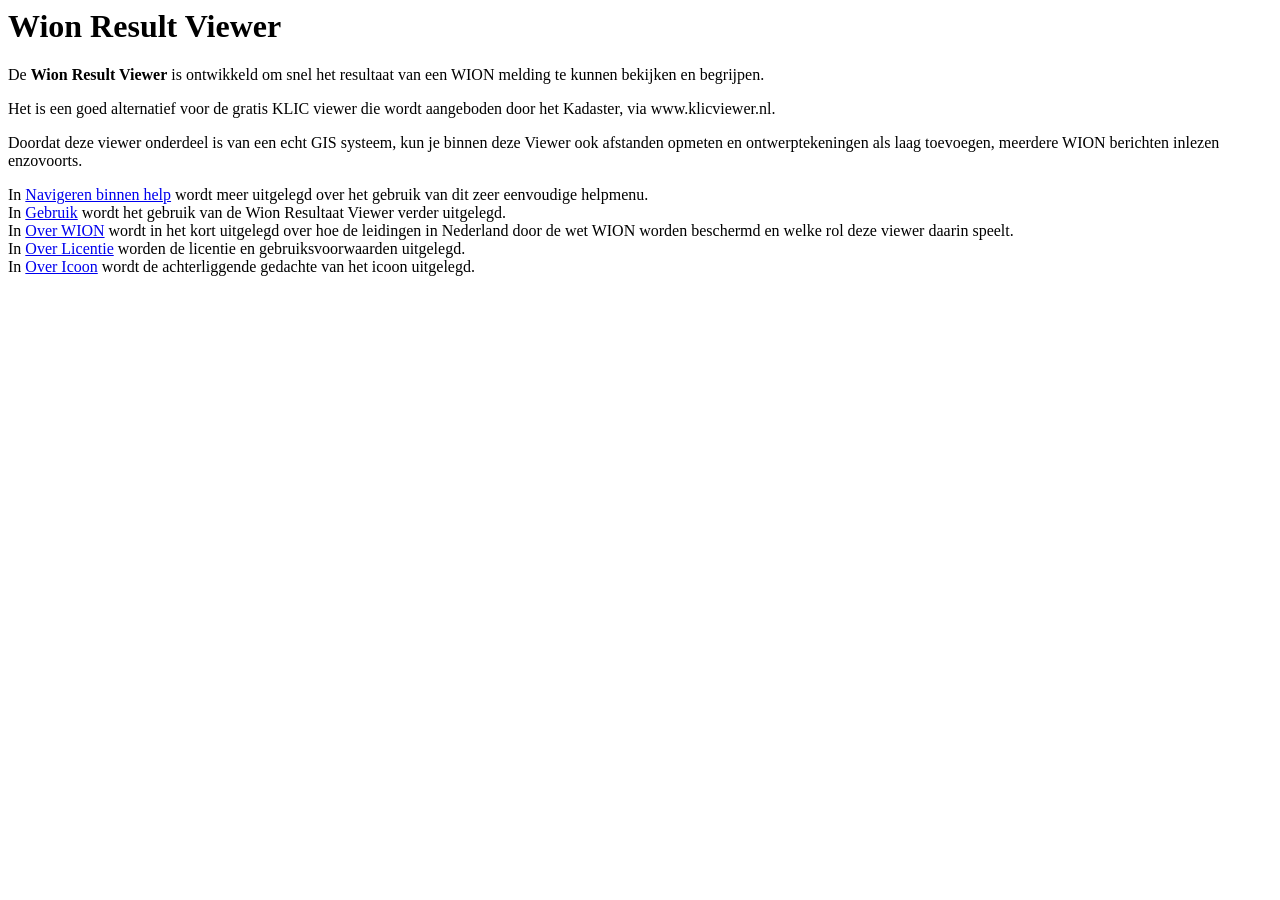
==== index.html @ f13396da "start to move to new help structure" ====
<html>
<head>
<title>Wion Result Viewer</title>
</head>
<body>
<H1>Wion Result Viewer</H1>
<p>De <b>Wion Result Viewer</b> is ontwikkeld om snel het resultaat
van een WION melding te kunnen bekijken en begrijpen.</p>

<p>Het is een goed alternatief voor de gratis KLIC viewer die wordt
aangeboden door het Kadaster, via www.klicviewer.nl.</p>

<p>Doordat deze viewer onderdeel is van een echt GIS systeem, kun je
binnen deze Viewer ook afstanden opmeten en ontwerptekeningen als laag
toevoegen, meerdere WION berichten inlezen enzovoorts.</p>

<p>In <a href="help.html">Navigeren binnen help</a> wordt meer uitgelegd over
het gebruik van dit zeer eenvoudige helpmenu.<BR>
In <a href="using.html">Gebruik</a> wordt het gebruik van de Wion Resultaat
Viewer verder uitgelegd.<BR>
In <a href="aboutWion.html">Over WION</a>
wordt in het kort uitgelegd over hoe de leidingen in Nederland door
de wet WION worden beschermd en welke rol deze viewer daarin speelt.<BR>
In <a href="aboutLicense.html">Over Licentie</a> worden de licentie en
gebruiksvoorwaarden uitgelegd.<br>
In <a href="aboutIcon.html">Over Icoon</a> wordt de achterliggende gedachte
van het icoon uitgelegd.</p>
</body>
</html>
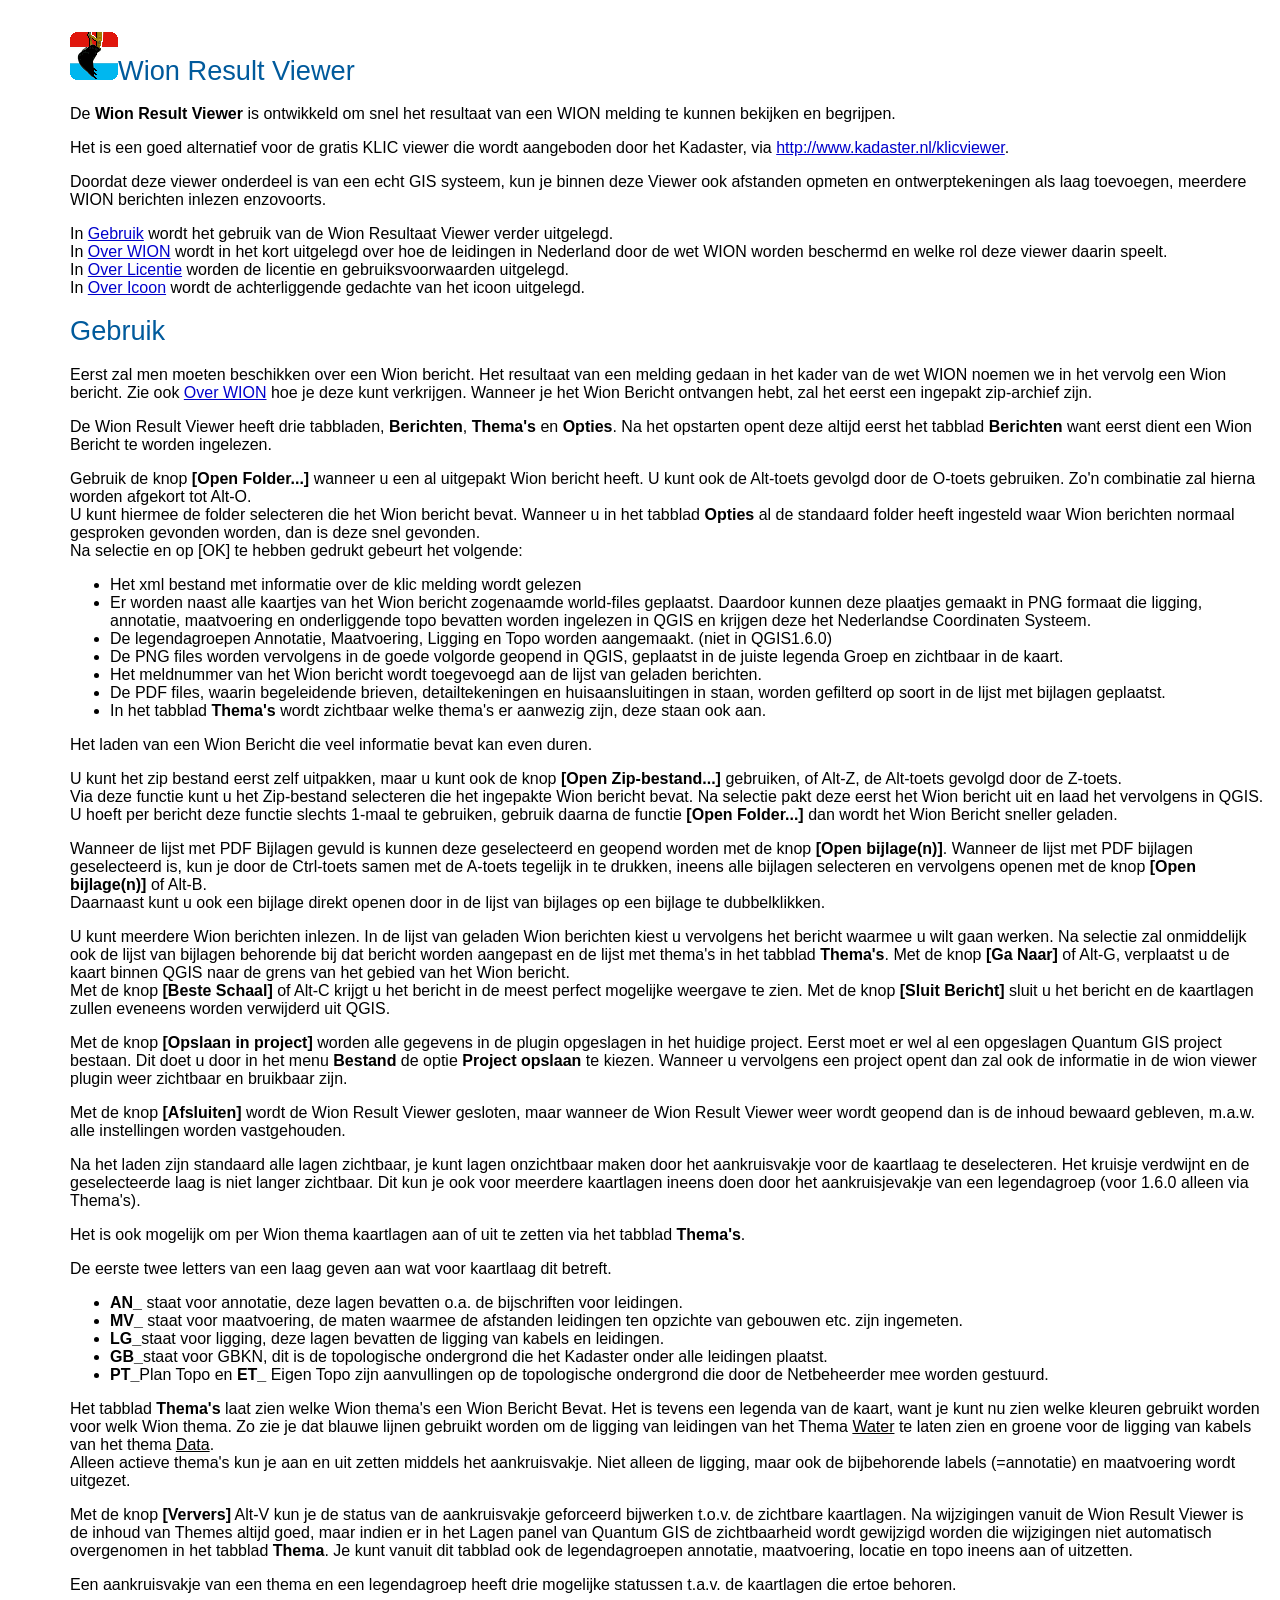
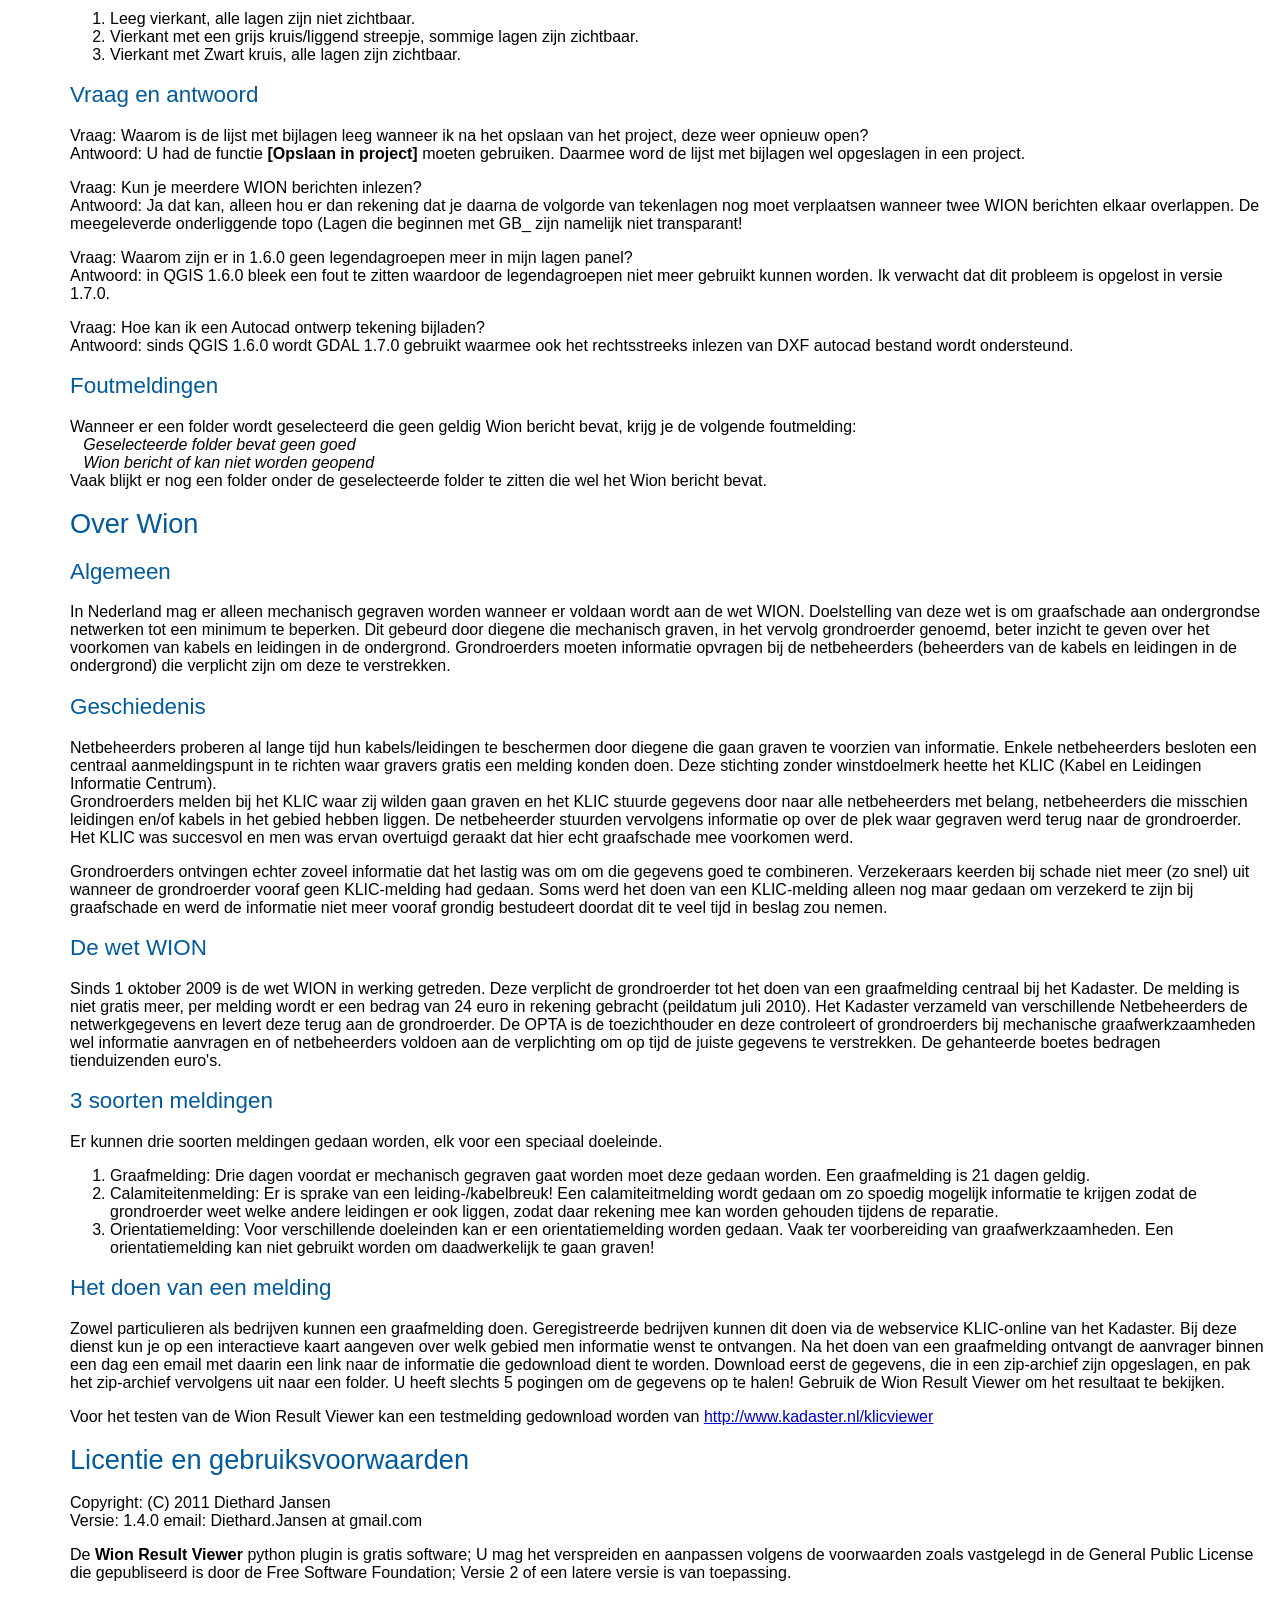
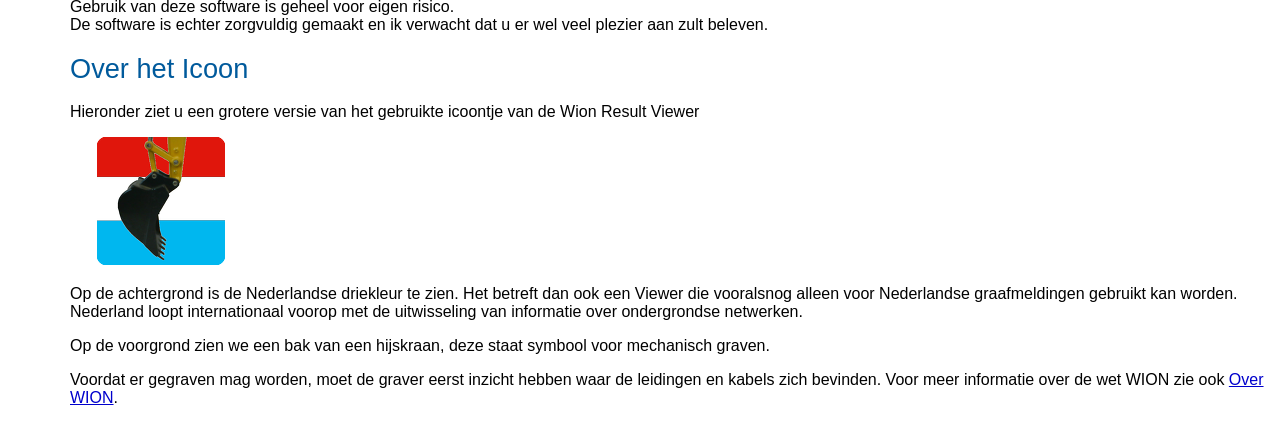
==== commit c11f8883: "finished help to new structure" ====
--- a/index.html
+++ b/index.html
@@ -1,29 +1,294 @@
 <html>
 <head>
 <title>Wion Result Viewer</title>
+<LINK HREF="style.css" REL="stylesheet" TYPE="text/css"
 </head>
 <body>
-<H1>Wion Result Viewer</H1>
+<H1><img src="images/b4udig48.png">Wion Result Viewer</H1>
 <p>De <b>Wion Result Viewer</b> is ontwikkeld om snel het resultaat
 van een WION melding te kunnen bekijken en begrijpen.</p>
 
 <p>Het is een goed alternatief voor de gratis KLIC viewer die wordt
-aangeboden door het Kadaster, via www.klicviewer.nl.</p>
+aangeboden door het Kadaster, via 
+<a href="http://www.kadaster.nl/klicviewer">http://www.kadaster.nl/klicviewer</a>.</p>
 
 <p>Doordat deze viewer onderdeel is van een echt GIS systeem, kun je
 binnen deze Viewer ook afstanden opmeten en ontwerptekeningen als laag
 toevoegen, meerdere WION berichten inlezen enzovoorts.</p>
 
-<p>In <a href="help.html">Navigeren binnen help</a> wordt meer uitgelegd over
-het gebruik van dit zeer eenvoudige helpmenu.<BR>
-In <a href="using.html">Gebruik</a> wordt het gebruik van de Wion Resultaat
+In <a href="#using">Gebruik</a> wordt het gebruik van de Wion Resultaat
 Viewer verder uitgelegd.<BR>
-In <a href="aboutWion.html">Over WION</a>
+In <a href="#aboutWion">Over WION</a>
 wordt in het kort uitgelegd over hoe de leidingen in Nederland door
 de wet WION worden beschermd en welke rol deze viewer daarin speelt.<BR>
-In <a href="aboutLicense.html">Over Licentie</a> worden de licentie en
+In <a href="#aboutLicense">Over Licentie</a> worden de licentie en
 gebruiksvoorwaarden uitgelegd.<br>
-In <a href="aboutIcon.html">Over Icoon</a> wordt de achterliggende gedachte
+In <a href="#aboutIcon.html">Over Icoon</a> wordt de achterliggende gedachte
 van het icoon uitgelegd.</p>
+
+<a name="using">
+<H1>Gebruik</H1>
+</a>
+<p>Eerst zal men moeten beschikken over een Wion bericht. Het resultaat van
+een melding gedaan in het kader van de wet WION noemen we in het vervolg een
+Wion bericht.
+Zie ook <a href="#aboutWion">Over WION</a> hoe je deze kunt verkrijgen.
+Wanneer je het Wion Bericht ontvangen hebt, zal het eerst een
+ingepakt zip-archief zijn.</p>
+
+<p>De Wion Result Viewer heeft drie tabbladen, <B>Berichten</B>, 
+<B>Thema's</B> en <B>Opties</B>. 
+Na het opstarten opent deze altijd eerst het tabblad <B>Berichten</B> 
+want eerst dient een Wion Bericht te worden ingelezen.</p>
+
+<p>Gebruik de knop <B>[Open Folder...]</B> wanneer u een al uitgepakt
+Wion bericht heeft. U kunt ook de Alt-toets gevolgd door de O-toets 
+gebruiken. Zo'n combinatie zal hierna worden afgekort tot Alt-O.<BR> 
+U kunt hiermee de folder selecteren die het Wion bericht bevat. 
+Wanneer u in het tabblad <B>Opties</B> al de standaard folder heeft 
+ingesteld waar Wion berichten normaal gesproken gevonden worden, dan 
+is deze snel gevonden.<BR>  
+Na selectie en op [OK] te hebben gedrukt gebeurt het volgende:
+<ul>
+<li>Het xml bestand met informatie over de klic melding wordt gelezen</li>
+<li>Er worden naast alle kaartjes van het Wion bericht zogenaamde world-files
+geplaatst. Daardoor kunnen deze plaatjes gemaakt in PNG formaat die ligging,
+annotatie, maatvoering en onderliggende topo bevatten worden ingelezen in QGIS
+en krijgen deze het Nederlandse Coordinaten Systeem.</li>
+<li>De legendagroepen Annotatie, Maatvoering, Ligging en Topo worden aangemaakt.
+(niet in QGIS1.6.0)</li>
+<li>De PNG files worden vervolgens in de goede volgorde geopend in QGIS, 
+geplaatst in de juiste legenda Groep en zichtbaar in de kaart.</li>
+<li>Het meldnummer van het Wion bericht wordt toegevoegd aan de lijst van
+geladen berichten.</li>
+<li>De PDF files, waarin begeleidende brieven, detailtekeningen en
+huisaansluitingen in staan, worden gefilterd op soort in de lijst met bijlagen
+geplaatst.</li> 
+<li>In het tabblad <B>Thema's</B> wordt zichtbaar welke thema's er aanwezig
+zijn, deze staan ook aan.
+</ul>
+Het laden van een Wion Bericht die veel informatie bevat kan even duren.
+</p>
+ 
+<p>U kunt het zip bestand eerst zelf uitpakken, maar u kunt ook de knop
+<B>[Open Zip-bestand...]</B> gebruiken, of Alt-Z, de Alt-toets gevolgd door de
+Z-toets.<BR>
+Via deze functie kunt u het Zip-bestand selecteren die het ingepakte
+Wion bericht bevat. Na selectie pakt deze eerst het Wion bericht uit en
+laad het vervolgens in QGIS.
+U hoeft per bericht deze functie slechts 1-maal te gebruiken, gebruik daarna
+de functie <B>[Open Folder...]</B> dan wordt het Wion Bericht sneller geladen.
+</p> 
+<p>Wanneer de lijst met PDF Bijlagen gevuld is kunnen deze geselecteerd en
+geopend worden met de knop <B>[Open bijlage(n)]</B>. Wanneer de lijst met
+PDF bijlagen geselecteerd is, kun je door de Ctrl-toets samen met de A-toets
+tegelijk in te drukken, ineens alle bijlagen selecteren en vervolgens openen
+met de knop <B>[Open bijlage(n)]</B> of Alt-B.<BR>
+Daarnaast kunt u ook een bijlage direkt openen door in 
+de lijst van bijlages op een bijlage te dubbelklikken.
+</p>
+<p>U kunt meerdere Wion berichten inlezen. In de lijst van geladen Wion 
+berichten kiest u vervolgens het bericht waarmee u wilt gaan werken. Na 
+selectie zal onmiddelijk ook de lijst van bijlagen behorende bij dat bericht 
+worden aangepast en de lijst met thema's in het tabblad <B>Thema's</B>.
+Met de knop <B>[Ga Naar]</B> of Alt-G, verplaatst u
+de kaart binnen QGIS naar de grens van het gebied van het Wion bericht.<BR>
+Met de knop <B>[Beste Schaal]</B> of Alt-C krijgt u het bericht in de meest 
+perfect mogelijke weergave te zien.
+Met de knop <B>[Sluit Bericht]</B> sluit u het bericht en de kaartlagen 
+zullen eveneens worden verwijderd uit QGIS.</p>
+<p>Met de knop <B>[Opslaan in project]</B> worden alle gegevens in de plugin
+opgeslagen in het huidige project. Eerst moet er wel al een opgeslagen Quantum
+GIS project bestaan. Dit doet u door in het menu <B>Bestand</B> de optie
+<B>Project opslaan</B> te kiezen. Wanneer u vervolgens een project opent dan
+zal ook de informatie in de wion viewer plugin weer zichtbaar en bruikbaar zijn.
+</p>
+
+<p>Met de knop <B>[Afsluiten]</B> wordt de Wion Result Viewer gesloten, 
+maar wanneer de Wion Result Viewer weer wordt geopend dan is de inhoud 
+bewaard gebleven, m.a.w. alle instellingen worden vastgehouden.</p>
+
+<p>Na het laden zijn standaard alle lagen zichtbaar, je kunt lagen onzichtbaar 
+maken door het aankruisvakje voor de kaartlaag te deselecteren. Het kruisje 
+verdwijnt en de geselecteerde laag is niet langer zichtbaar.  
+Dit kun je ook voor meerdere kaartlagen ineens doen door het aankruisjevakje 
+van een legendagroep (voor 1.6.0 alleen via Thema's).</p>
+<p>Het is ook mogelijk om per Wion thema kaartlagen aan of uit te zetten via het 
+tabblad <B>Thema's</B>.</p>
+ 
+<p>De eerste twee letters van een laag geven aan wat voor kaartlaag dit betreft.
+<ul>
+<li><B>AN_</B> staat voor annotatie, deze lagen bevatten o.a. de bijschriften 
+voor leidingen.</li>
+<li><B>MV_</B> staat voor maatvoering, de maten waarmee de afstanden leidingen 
+ten opzichte van gebouwen etc. zijn ingemeten.</li>
+<li><B>LG_</B>staat voor ligging, deze lagen bevatten de ligging van kabels 
+en leidingen.</li>
+<li><B>GB_</B>staat voor GBKN, dit is de topologische ondergrond die het 
+Kadaster onder alle leidingen plaatst.</li>
+<li><B>PT_</B>Plan Topo en <B>ET_</B> Eigen Topo zijn aanvullingen op de 
+topologische ondergrond die door de Netbeheerder mee worden gestuurd.</li> 
+</ul>
+</p>
+
+<P>Het tabblad <B>Thema's</B> laat zien welke Wion thema's een Wion Bericht  
+Bevat. 
+Het is tevens een legenda van de kaart, want je kunt nu zien welke kleuren gebruikt 
+worden voor welk Wion thema. 
+Zo zie je dat blauwe lijnen gebruikt worden om de ligging van leidingen van het 
+Thema <u>Water</u> te laten zien en groene voor de ligging van kabels van 
+het thema <u>Data</u>.<BR> 
+Alleen actieve thema's kun je aan en uit zetten middels het aankruisvakje. Niet  
+alleen de ligging, maar ook de bijbehorende labels (=annotatie) en maatvoering 
+wordt uitgezet.</p>
+<p>Met de knop <B>[Ververs]</B> Alt-V kun je de status van de aankruisvakje 
+geforceerd bijwerken t.o.v. de zichtbare kaartlagen. Na wijzigingen vanuit de 
+Wion Result Viewer is de inhoud van Themes altijd goed, maar indien er in het 
+Lagen panel van Quantum GIS de zichtbaarheid wordt gewijzigd worden die 
+wijzigingen niet automatisch overgenomen in het tabblad <B>Thema</B>. 
+Je kunt vanuit dit tabblad ook de legendagroepen annotatie, maatvoering, locatie
+en topo ineens aan of uitzetten.
+<P>Een aankruisvakje van een thema en een legendagroep heeft drie 
+mogelijke statussen t.a.v. de kaartlagen die ertoe behoren.
+<ol>
+<li>Leeg vierkant, alle lagen zijn niet zichtbaar.</li>
+<li>Vierkant met een grijs kruis/liggend streepje, sommige lagen zijn zichtbaar.</li>
+<li>Vierkant met Zwart kruis, alle lagen zijn zichtbaar.</li>
+</ol></p>
+<H2>Vraag en antwoord</H2>
+<P>Vraag: Waarom is de lijst met bijlagen leeg wanneer ik na het opslaan 
+van het project, deze weer opnieuw open?<BR>
+Antwoord: U had de functie <B>[Opslaan in project]</B> moeten gebruiken.
+Daarmee word de lijst met bijlagen wel opgeslagen in een project.</P>
+<P>Vraag: Kun je meerdere WION berichten inlezen?<BR>
+Antwoord: Ja dat kan, alleen hou er dan rekening dat je daarna de volgorde van 
+tekenlagen nog moet verplaatsen wanneer twee WION berichten elkaar overlappen. 
+De meegeleverde onderliggende topo (Lagen die beginnen met GB_ zijn namelijk 
+niet transparant!</P>
+<P>Vraag: Waarom zijn er in 1.6.0 geen legendagroepen meer in mijn lagen panel?<BR>
+Antwoord: in QGIS 1.6.0 bleek een fout te zitten waardoor de legendagroepen niet
+meer gebruikt kunnen worden. Ik verwacht dat dit probleem is opgelost in 
+versie 1.7.0.</P>
+<P>Vraag: Hoe kan ik een Autocad ontwerp tekening bijladen?<BR>
+Antwoord: sinds QGIS 1.6.0 wordt GDAL 1.7.0 gebruikt waarmee ook het rechtsstreeks
+inlezen van DXF autocad bestand wordt ondersteund.
+</P>
+
+<H2>Foutmeldingen</h2>
+<p>Wanneer er een folder wordt geselecteerd die geen geldig Wion bericht bevat,
+krijg je de volgende foutmelding:<BR>
+&nbsp;&nbsp;&nbsp;<i>Geselecteerde folder bevat geen goed<BR>
+&nbsp;&nbsp;&nbsp;Wion bericht of kan niet worden geopend</i><BR>
+Vaak blijkt er nog een folder onder de geselecteerde folder te zitten 
+die wel het Wion bericht bevat. 
+</p>
+
+<a name="aboutWion">
+<H1>Over Wion</H1>
+</a>
+<H2>Algemeen</H2>
+In Nederland mag er alleen mechanisch gegraven worden wanneer er voldaan
+wordt aan de wet WION. Doelstelling van deze wet is om graafschade aan
+ondergrondse netwerken tot een minimum te beperken. Dit gebeurd door diegene
+die mechanisch graven, in het vervolg grondroerder genoemd, beter inzicht te
+geven over het voorkomen van kabels en leidingen in de ondergrond.
+Grondroerders moeten informatie opvragen bij de netbeheerders (beheerders van
+de kabels en leidingen in de ondergrond) die verplicht zijn om deze te
+verstrekken.
+
+<H2>Geschiedenis</H2>
+<p>Netbeheerders proberen al lange tijd hun kabels/leidingen te beschermen
+door diegene die gaan graven te voorzien van informatie. Enkele netbeheerders
+besloten een centraal aanmeldingspunt in te richten waar gravers gratis een
+melding konden doen. Deze stichting zonder winstdoelmerk heette het KLIC (Kabel
+en Leidingen Informatie Centrum).<BR>
+Grondroerders melden bij het KLIC waar zij wilden gaan graven en het KLIC
+stuurde gegevens door naar alle netbeheerders met belang, netbeheerders die
+misschien leidingen en/of kabels in het gebied hebben liggen. De netbeheerder
+stuurden vervolgens informatie op over de plek waar gegraven werd terug naar de
+grondroerder.<BR>
+Het KLIC was succesvol en men was ervan overtuigd geraakt dat hier echt
+graafschade mee voorkomen werd.</p>
+
+<p>Grondroerders ontvingen echter zoveel informatie dat het lastig was om
+om die gegevens goed te combineren. Verzekeraars keerden bij schade niet meer
+(zo snel) uit wanneer de grondroerder vooraf geen KLIC-melding had gedaan.
+Soms werd het doen van een KLIC-melding alleen nog maar gedaan om
+verzekerd te zijn bij graafschade en werd de informatie niet meer vooraf
+grondig bestudeert doordat dit te veel tijd in beslag zou nemen.
+</p>
+
+<H2>De wet WION</H2>
+<p>Sinds 1 oktober 2009 is de wet WION in werking getreden. Deze verplicht de
+grondroerder tot het doen van een graafmelding centraal bij het Kadaster.
+De melding is niet gratis meer, per melding wordt er een bedrag van 24 euro in
+rekening gebracht (peildatum juli 2010).
+Het Kadaster verzameld van verschillende Netbeheerders de netwerkgegevens en
+levert deze terug aan de grondroerder. De OPTA is de toezichthouder en deze
+controleert of grondroerders bij mechanische graafwerkzaamheden wel informatie
+aanvragen en of netbeheerders voldoen aan de verplichting om op tijd de juiste
+gegevens te verstrekken. De gehanteerde boetes bedragen tienduizenden euro's.</p>
+
+<H2>3 soorten meldingen</H2>
+<p>Er kunnen drie soorten meldingen gedaan worden, elk voor een speciaal doeleinde.
+    <ol>
+    <li>Graafmelding: Drie dagen voordat er mechanisch gegraven gaat worden
+    moet deze gedaan worden. Een graafmelding is 21 dagen geldig.</li>
+    <li>Calamiteitenmelding: Er is sprake van een leiding-/kabelbreuk! Een
+    calamiteitmelding wordt gedaan om zo spoedig mogelijk informatie te
+    krijgen zodat de grondroerder weet welke andere leidingen er ook liggen,
+    zodat daar rekening mee kan worden gehouden tijdens de reparatie.</li>
+    <li>Orientatiemelding: Voor verschillende doeleinden kan er een
+    orientatiemelding worden gedaan. Vaak ter voorbereiding van
+    graafwerkzaamheden. Een orientatiemelding kan niet gebruikt worden om
+    daadwerkelijk te gaan graven!</li>
+    </ol>
+</P>
+<H2>Het doen van een melding</H2>
+<p>Zowel particulieren als bedrijven kunnen een graafmelding doen.
+Geregistreerde bedrijven kunnen dit doen via de webservice KLIC-online van het Kadaster. 
+Bij deze dienst kun je op een interactieve kaart aangeven over welk gebied men 
+informatie wenst te ontvangen. Na het doen van een graafmelding ontvangt de aanvrager 
+binnen een dag een email met daarin een link naar de informatie die gedownload 
+dient te worden.
+Download eerst de gegevens, die in een zip-archief zijn opgeslagen, en pak het zip-archief 
+vervolgens uit naar een folder. U heeft slechts 5 pogingen om de gegevens op te halen!
+Gebruik de Wion Result Viewer om het resultaat te bekijken.</p>
+
+<p>Voor het testen van de Wion Result Viewer kan een testmelding gedownload worden van 
+<a href="http://www.kadaster.nl/web/artikel/download/KLIC-proefbestand-Klicviewer-1.htm">http://www.kadaster.nl/klicviewer</a> </p>
+
+<a name="aboutLicense">
+<H1>Licentie en gebruiksvoorwaarden</H1>
+</a>
+Copyright: (C) 2011 Diethard Jansen<BR>
+Versie: 1.4.0
+email: Diethard.Jansen at gmail.com<BR>
+
+<p>De <b>Wion Result Viewer</b> python plugin is gratis software;
+U mag het verspreiden en aanpassen volgens de voorwaarden zoals vastgelegd
+in de General Public License die gepubliseerd is door de Free Software
+Foundation; Versie 2 of een latere versie is van toepassing.</p>
+<p>Gebruik van deze software is geheel voor eigen risico.<BR>
+De software is echter zorgvuldig gemaakt en ik verwacht dat
+u er wel veel plezier aan zult beleven.</p>
+
+<a name="aboutIcon">
+<H1>Over het Icoon</H1>
+</a>
+<p>Hieronder ziet u een grotere versie van het gebruikte icoontje van
+de Wion Result Viewer</p> 
+<p>&nbsp;&nbsp;&nbsp;&nbsp;&nbsp;&nbsp;<img src="images/b4udig128.png"></p>
+<p>Op de achtergrond is de Nederlandse driekleur te zien. Het betreft dan
+ook een Viewer die vooralsnog alleen voor Nederlandse graafmeldingen
+gebruikt kan worden.<br>
+Nederland loopt internationaal voorop met de uitwisseling van informatie
+over ondergrondse netwerken.</p>
+<p>Op de voorgrond zien we een bak van een hijskraan, deze staat symbool voor 
+mechanisch graven.</p>
+<p>Voordat er gegraven mag worden, moet de graver eerst inzicht hebben  
+waar de leidingen en kabels zich bevinden. Voor meer informatie over de wet WION zie ook
+<a href="#aboutWion">Over WION</a>.</p>
+
 </body>
 </html>
--- a/style.css
+++ b/style.css
@@ -0,0 +1,29 @@
+body{
+  padding: 2em 1em 2em 70px;
+  margin: 0;
+  font-family: sans-serif;
+  color: black;
+  background: white;
+}
+
+:link { color: #00C; background: transparent }
+:visited { color: #609; background: transparent }
+a:active { color: #C00; background: transparent }
+
+a:link img, a:visited img { border-style: none } 
+
+
+h1, h2, h3, h4, h5, h6 { text-align: left }
+h1, h2, h3 { color: #005A9C; background: white }
+h1 { font: 170% sans-serif }
+h2 { font: 140% sans-serif }
+h3 { font: 120% sans-serif }
+h4 { font: bold 100% sans-serif }
+h5 { font: italic 100% sans-serif }
+h6 { font: small-caps 100% sans-serif }
+
+pre { margin-left: 2em;
+      border: 1;
+      padding: 4px;
+      background: #ececec; }
+pre, code { font-family: monospace } 
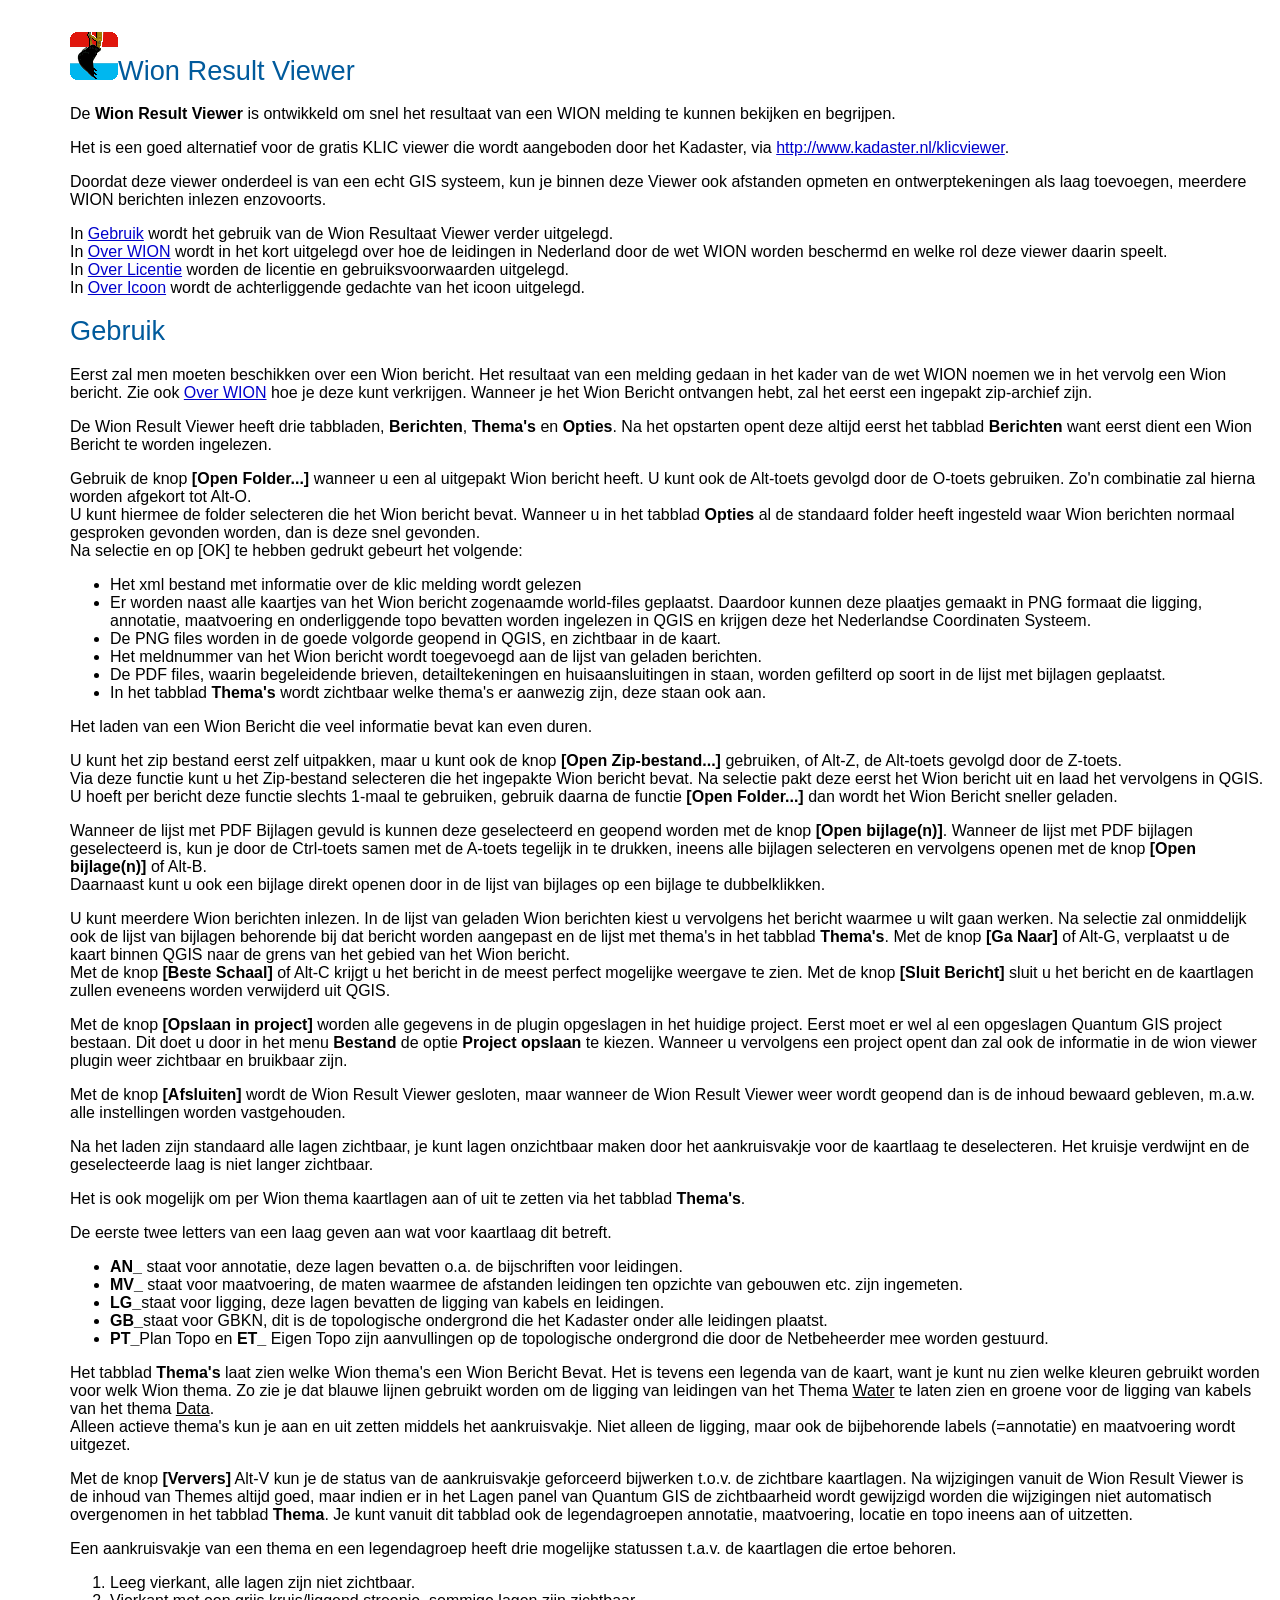
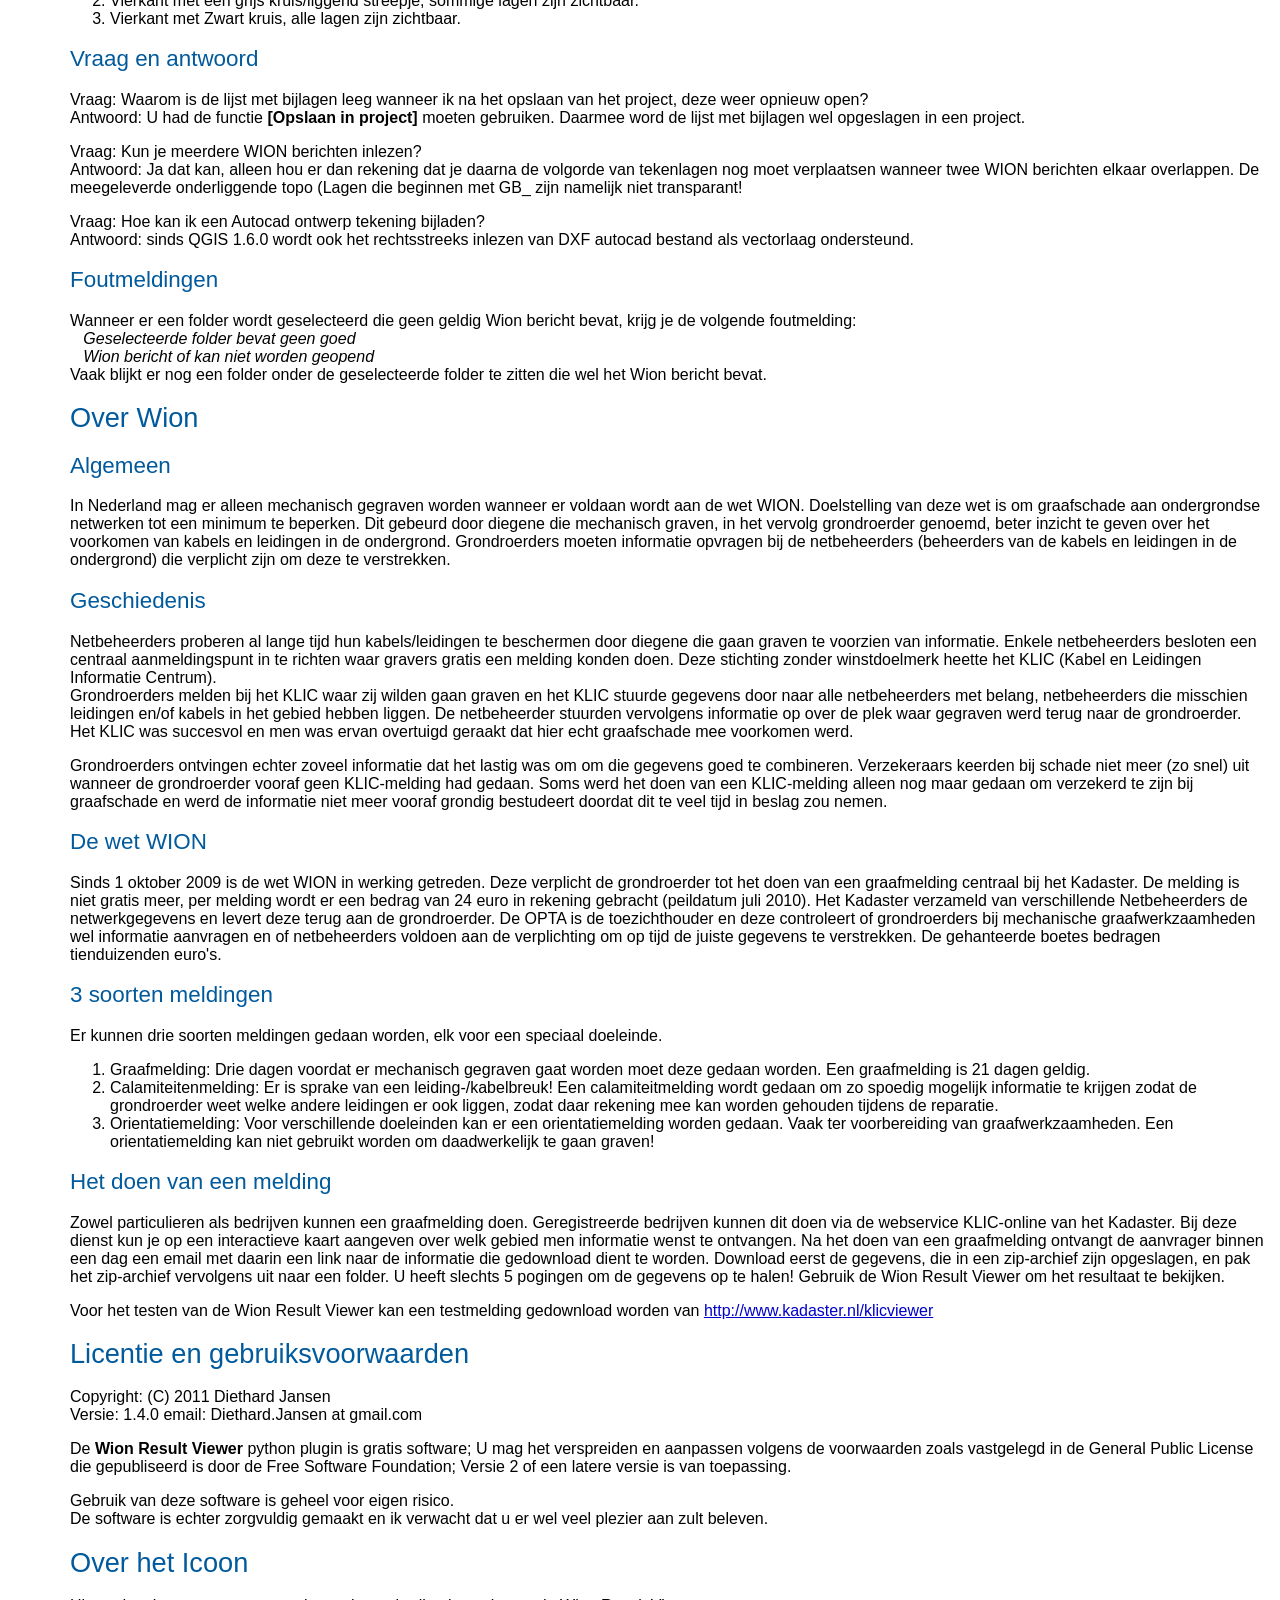
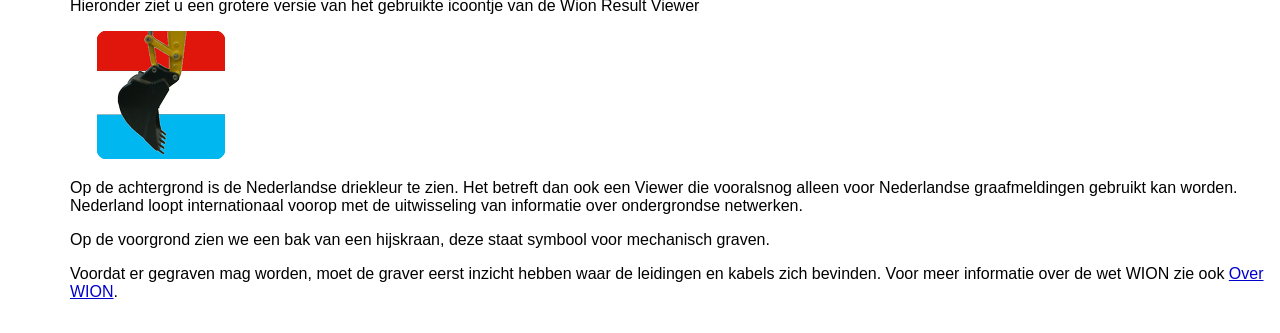
==== commit 30e1f122: "updated help where loaded layer no longer is loaded in legenda groups" ====
--- a/index.html
+++ b/index.html
@@ -55,10 +55,8 @@
 geplaatst. Daardoor kunnen deze plaatjes gemaakt in PNG formaat die ligging,
 annotatie, maatvoering en onderliggende topo bevatten worden ingelezen in QGIS
 en krijgen deze het Nederlandse Coordinaten Systeem.</li>
-<li>De legendagroepen Annotatie, Maatvoering, Ligging en Topo worden aangemaakt.
-(niet in QGIS1.6.0)</li>
-<li>De PNG files worden vervolgens in de goede volgorde geopend in QGIS, 
-geplaatst in de juiste legenda Groep en zichtbaar in de kaart.</li>
+<li>De PNG files worden in de goede volgorde geopend in QGIS, 
+en zichtbaar in de kaart.</li>
 <li>Het meldnummer van het Wion bericht wordt toegevoegd aan de lijst van
 geladen berichten.</li>
 <li>De PDF files, waarin begeleidende brieven, detailtekeningen en
@@ -111,8 +109,7 @@
 <p>Na het laden zijn standaard alle lagen zichtbaar, je kunt lagen onzichtbaar 
 maken door het aankruisvakje voor de kaartlaag te deselecteren. Het kruisje 
 verdwijnt en de geselecteerde laag is niet langer zichtbaar.  
-Dit kun je ook voor meerdere kaartlagen ineens doen door het aankruisjevakje 
-van een legendagroep (voor 1.6.0 alleen via Thema's).</p>
+</p>
 <p>Het is ook mogelijk om per Wion thema kaartlagen aan of uit te zetten via het 
 tabblad <B>Thema's</B>.</p>
  
@@ -165,13 +162,9 @@
 tekenlagen nog moet verplaatsen wanneer twee WION berichten elkaar overlappen. 
 De meegeleverde onderliggende topo (Lagen die beginnen met GB_ zijn namelijk 
 niet transparant!</P>
-<P>Vraag: Waarom zijn er in 1.6.0 geen legendagroepen meer in mijn lagen panel?<BR>
-Antwoord: in QGIS 1.6.0 bleek een fout te zitten waardoor de legendagroepen niet
-meer gebruikt kunnen worden. Ik verwacht dat dit probleem is opgelost in 
-versie 1.7.0.</P>
 <P>Vraag: Hoe kan ik een Autocad ontwerp tekening bijladen?<BR>
-Antwoord: sinds QGIS 1.6.0 wordt GDAL 1.7.0 gebruikt waarmee ook het rechtsstreeks
-inlezen van DXF autocad bestand wordt ondersteund.
+Antwoord: sinds QGIS 1.6.0 wordt ook het rechtsstreeks
+inlezen van DXF autocad bestand als vectorlaag ondersteund.
 </P>
 
 <H2>Foutmeldingen</h2>
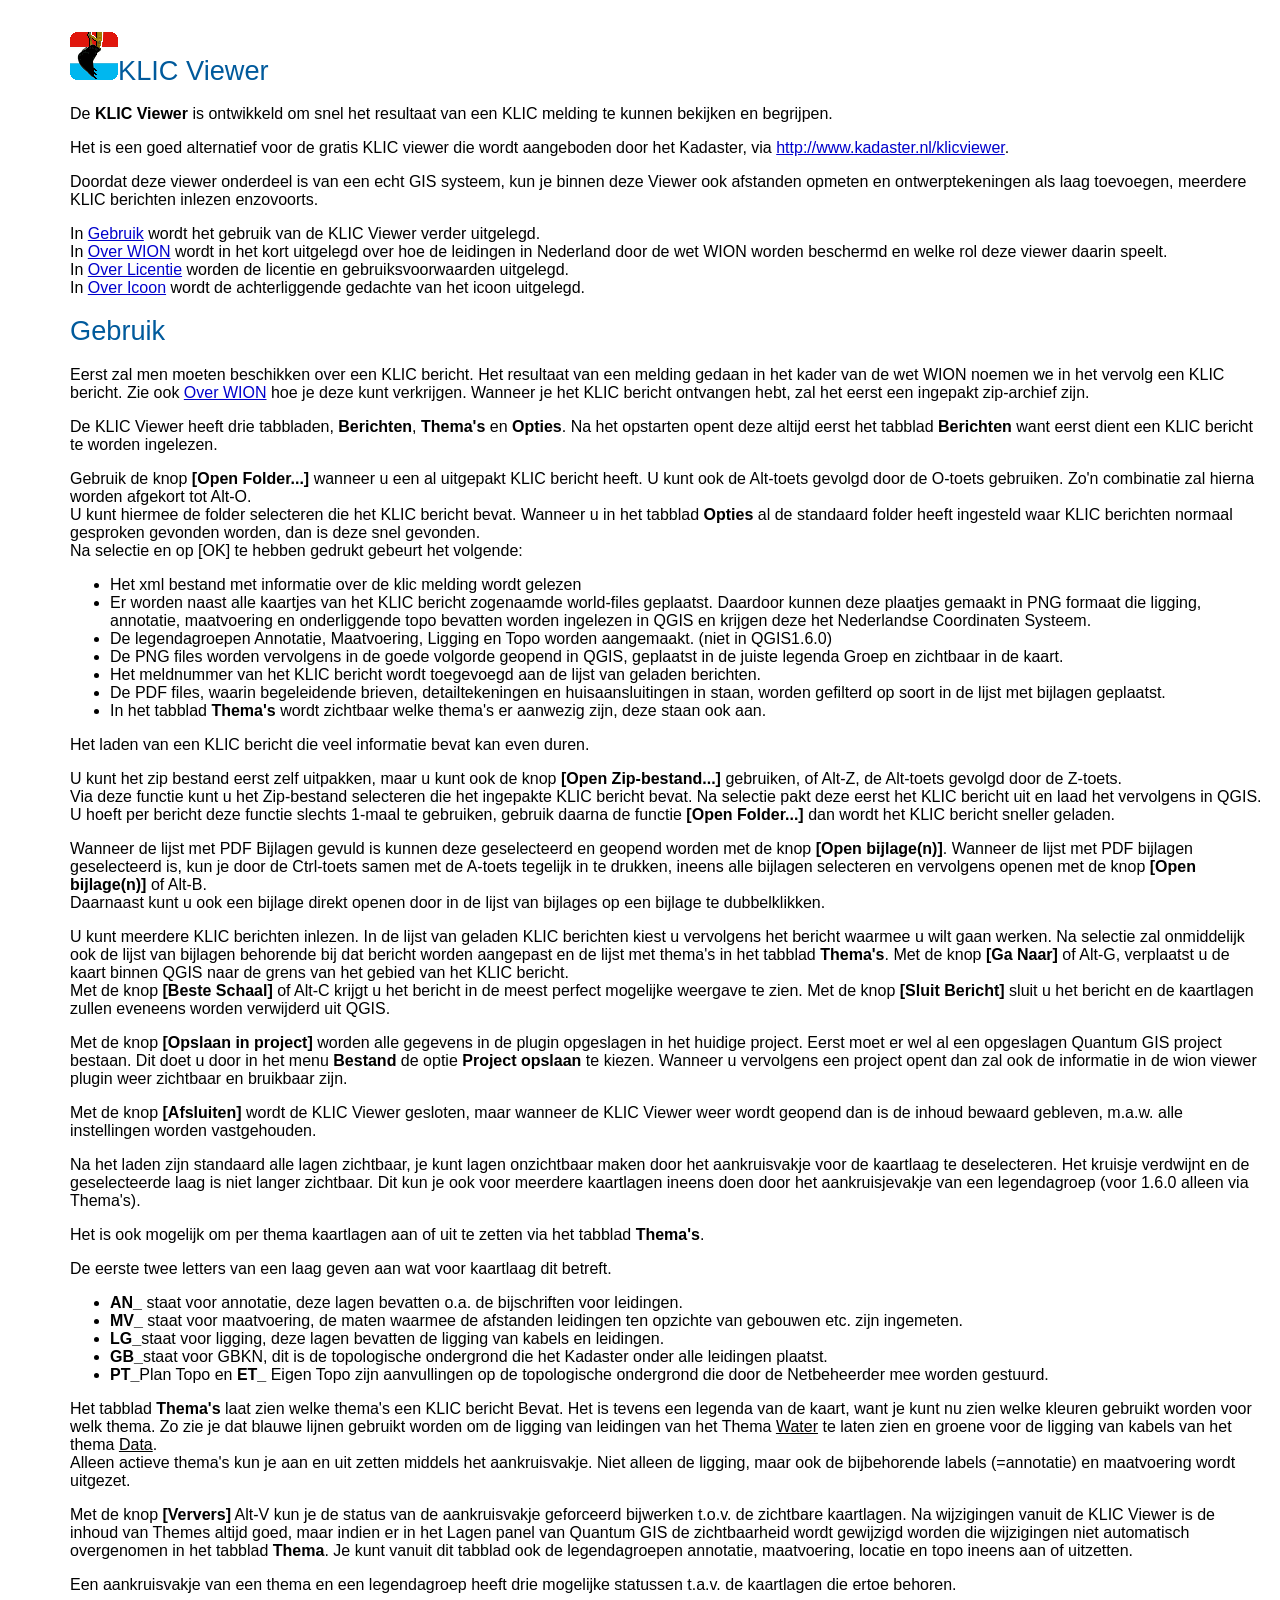
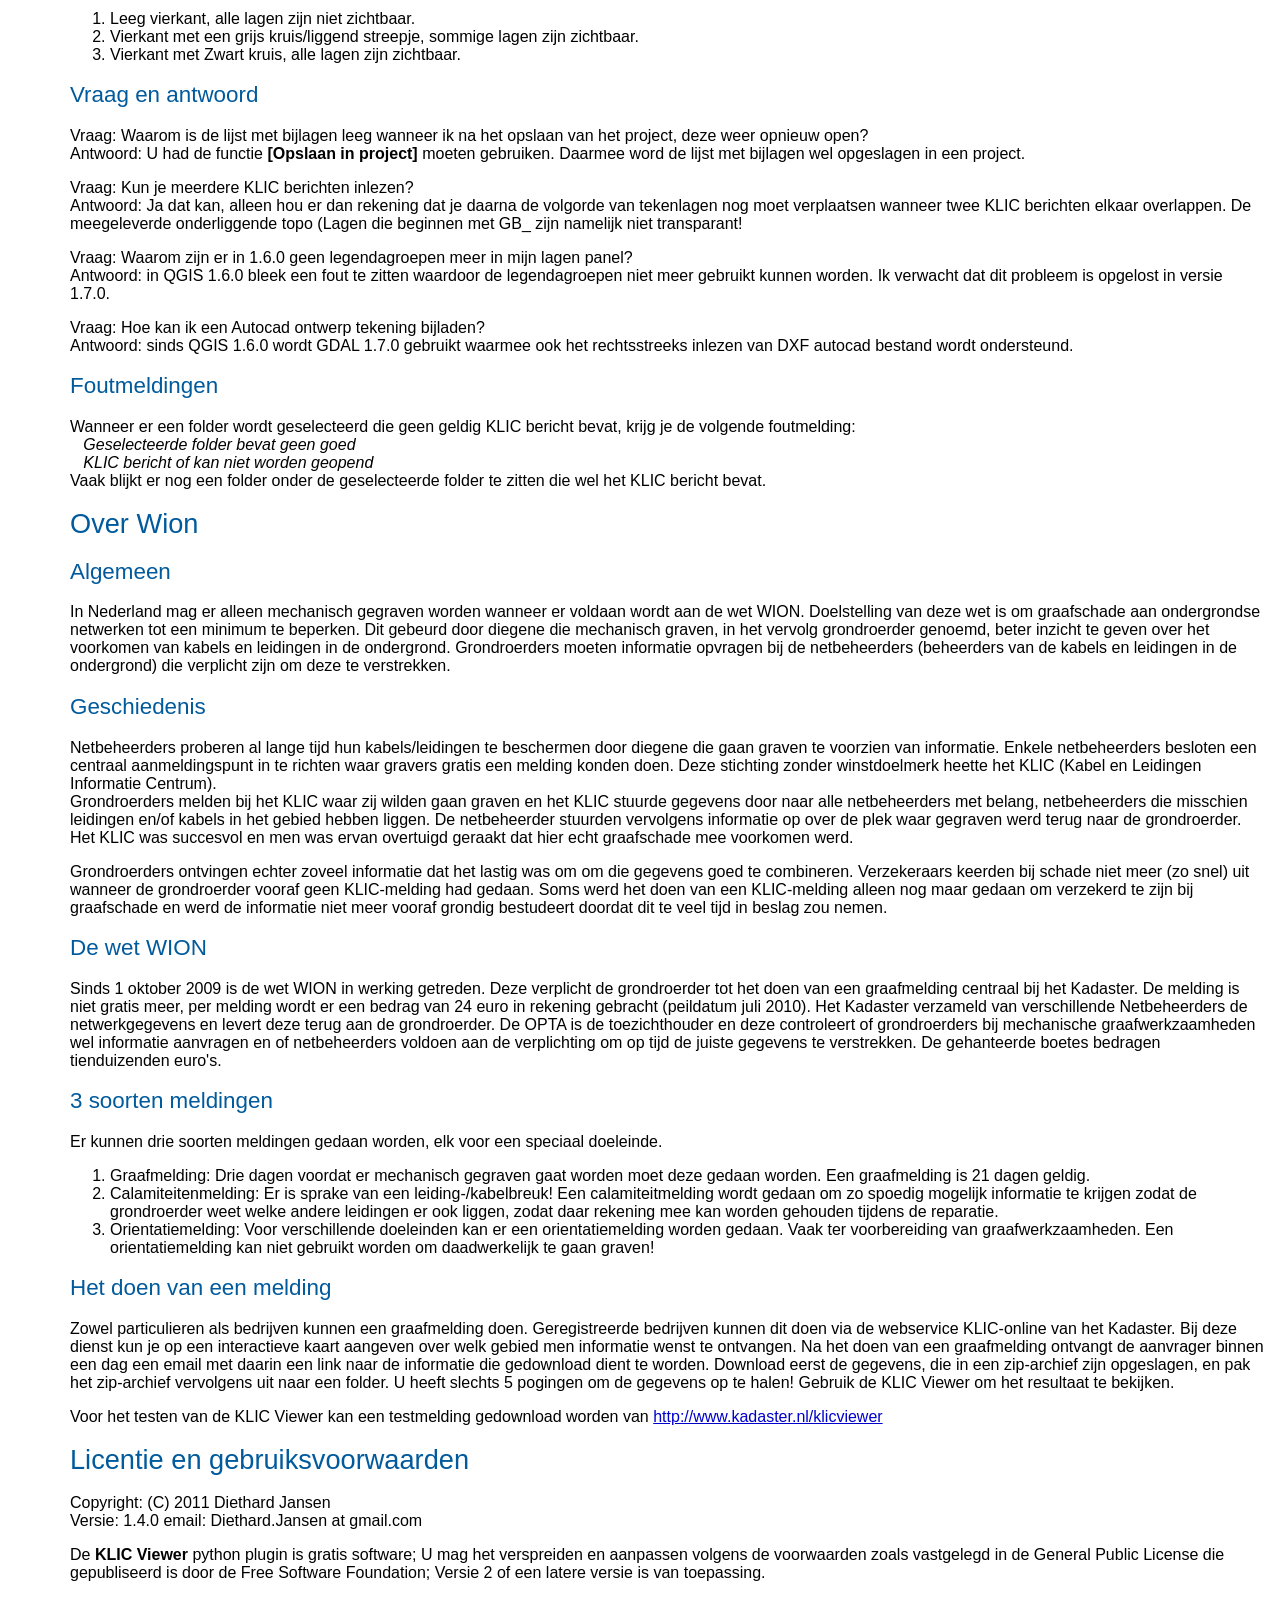
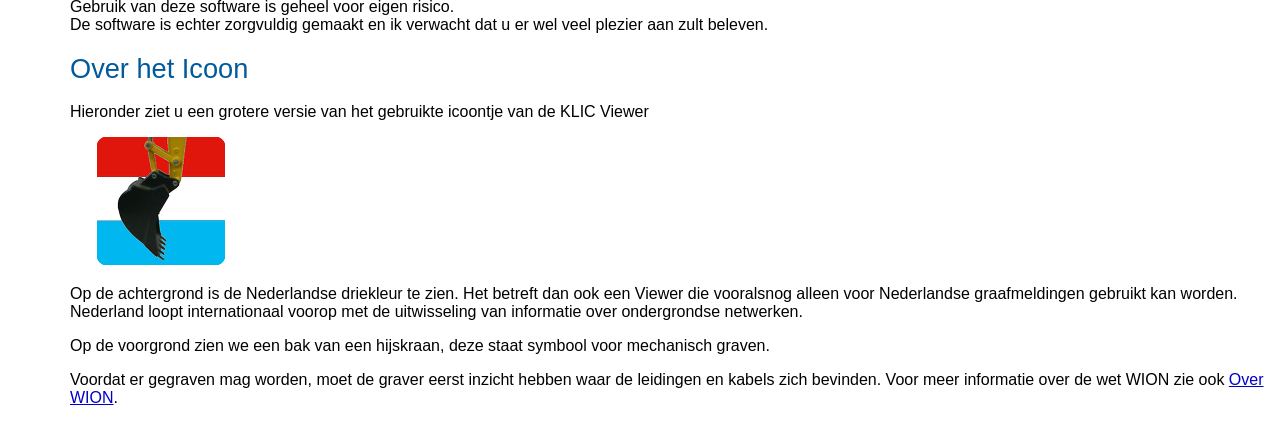
==== commit 26c95678: "changed name Wion Result Viewer to KLIC viewer" ====
--- a/index.html
+++ b/index.html
@@ -1,12 +1,12 @@
 <html>
 <head>
-<title>Wion Result Viewer</title>
+<title>KLIC Viewer</title>
 <LINK HREF="style.css" REL="stylesheet" TYPE="text/css"
 </head>
 <body>
-<H1><img src="images/b4udig48.png">Wion Result Viewer</H1>
-<p>De <b>Wion Result Viewer</b> is ontwikkeld om snel het resultaat
-van een WION melding te kunnen bekijken en begrijpen.</p>
+<H1><img src="images/b4udig48.png">KLIC Viewer</H1>
+<p>De <b>KLIC Viewer</b> is ontwikkeld om snel het resultaat
+van een KLIC melding te kunnen bekijken en begrijpen.</p>
 
 <p>Het is een goed alternatief voor de gratis KLIC viewer die wordt
 aangeboden door het Kadaster, via 
@@ -14,9 +14,9 @@
 
 <p>Doordat deze viewer onderdeel is van een echt GIS systeem, kun je
 binnen deze Viewer ook afstanden opmeten en ontwerptekeningen als laag
-toevoegen, meerdere WION berichten inlezen enzovoorts.</p>
-
-In <a href="#using">Gebruik</a> wordt het gebruik van de Wion Resultaat
+toevoegen, meerdere KLIC berichten inlezen enzovoorts.</p>
+
+In <a href="#using">Gebruik</a> wordt het gebruik van de KLIC
 Viewer verder uitgelegd.<BR>
 In <a href="#aboutWion">Over WION</a>
 wordt in het kort uitgelegd over hoe de leidingen in Nederland door
@@ -29,35 +29,37 @@
 <a name="using">
 <H1>Gebruik</H1>
 </a>
-<p>Eerst zal men moeten beschikken over een Wion bericht. Het resultaat van
+<p>Eerst zal men moeten beschikken over een KLIC bericht. Het resultaat van
 een melding gedaan in het kader van de wet WION noemen we in het vervolg een
-Wion bericht.
+KLIC bericht.
 Zie ook <a href="#aboutWion">Over WION</a> hoe je deze kunt verkrijgen.
-Wanneer je het Wion Bericht ontvangen hebt, zal het eerst een
+Wanneer je het KLIC bericht ontvangen hebt, zal het eerst een
 ingepakt zip-archief zijn.</p>
 
-<p>De Wion Result Viewer heeft drie tabbladen, <B>Berichten</B>, 
+<p>De KLIC Viewer heeft drie tabbladen, <B>Berichten</B>, 
 <B>Thema's</B> en <B>Opties</B>. 
 Na het opstarten opent deze altijd eerst het tabblad <B>Berichten</B> 
-want eerst dient een Wion Bericht te worden ingelezen.</p>
+want eerst dient een KLIC bericht te worden ingelezen.</p>
 
 <p>Gebruik de knop <B>[Open Folder...]</B> wanneer u een al uitgepakt
-Wion bericht heeft. U kunt ook de Alt-toets gevolgd door de O-toets 
+KLIC bericht heeft. U kunt ook de Alt-toets gevolgd door de O-toets 
 gebruiken. Zo'n combinatie zal hierna worden afgekort tot Alt-O.<BR> 
-U kunt hiermee de folder selecteren die het Wion bericht bevat. 
+U kunt hiermee de folder selecteren die het KLIC bericht bevat. 
 Wanneer u in het tabblad <B>Opties</B> al de standaard folder heeft 
-ingesteld waar Wion berichten normaal gesproken gevonden worden, dan 
+ingesteld waar KLIC berichten normaal gesproken gevonden worden, dan 
 is deze snel gevonden.<BR>  
 Na selectie en op [OK] te hebben gedrukt gebeurt het volgende:
 <ul>
 <li>Het xml bestand met informatie over de klic melding wordt gelezen</li>
-<li>Er worden naast alle kaartjes van het Wion bericht zogenaamde world-files
+<li>Er worden naast alle kaartjes van het KLIC bericht zogenaamde world-files
 geplaatst. Daardoor kunnen deze plaatjes gemaakt in PNG formaat die ligging,
 annotatie, maatvoering en onderliggende topo bevatten worden ingelezen in QGIS
 en krijgen deze het Nederlandse Coordinaten Systeem.</li>
-<li>De PNG files worden in de goede volgorde geopend in QGIS, 
-en zichtbaar in de kaart.</li>
-<li>Het meldnummer van het Wion bericht wordt toegevoegd aan de lijst van
+<li>De legendagroepen Annotatie, Maatvoering, Ligging en Topo worden aangemaakt.
+(niet in QGIS1.6.0)</li>
+<li>De PNG files worden vervolgens in de goede volgorde geopend in QGIS, 
+geplaatst in de juiste legenda Groep en zichtbaar in de kaart.</li>
+<li>Het meldnummer van het KLIC bericht wordt toegevoegd aan de lijst van
 geladen berichten.</li>
 <li>De PDF files, waarin begeleidende brieven, detailtekeningen en
 huisaansluitingen in staan, worden gefilterd op soort in de lijst met bijlagen
@@ -65,17 +67,17 @@
 <li>In het tabblad <B>Thema's</B> wordt zichtbaar welke thema's er aanwezig
 zijn, deze staan ook aan.
 </ul>
-Het laden van een Wion Bericht die veel informatie bevat kan even duren.
+Het laden van een KLIC bericht die veel informatie bevat kan even duren.
 </p>
  
 <p>U kunt het zip bestand eerst zelf uitpakken, maar u kunt ook de knop
 <B>[Open Zip-bestand...]</B> gebruiken, of Alt-Z, de Alt-toets gevolgd door de
 Z-toets.<BR>
 Via deze functie kunt u het Zip-bestand selecteren die het ingepakte
-Wion bericht bevat. Na selectie pakt deze eerst het Wion bericht uit en
+KLIC bericht bevat. Na selectie pakt deze eerst het KLIC bericht uit en
 laad het vervolgens in QGIS.
 U hoeft per bericht deze functie slechts 1-maal te gebruiken, gebruik daarna
-de functie <B>[Open Folder...]</B> dan wordt het Wion Bericht sneller geladen.
+de functie <B>[Open Folder...]</B> dan wordt het KLIC bericht sneller geladen.
 </p> 
 <p>Wanneer de lijst met PDF Bijlagen gevuld is kunnen deze geselecteerd en
 geopend worden met de knop <B>[Open bijlage(n)]</B>. Wanneer de lijst met
@@ -85,12 +87,12 @@
 Daarnaast kunt u ook een bijlage direkt openen door in 
 de lijst van bijlages op een bijlage te dubbelklikken.
 </p>
-<p>U kunt meerdere Wion berichten inlezen. In de lijst van geladen Wion 
+<p>U kunt meerdere KLIC berichten inlezen. In de lijst van geladen KLIC 
 berichten kiest u vervolgens het bericht waarmee u wilt gaan werken. Na 
 selectie zal onmiddelijk ook de lijst van bijlagen behorende bij dat bericht 
 worden aangepast en de lijst met thema's in het tabblad <B>Thema's</B>.
 Met de knop <B>[Ga Naar]</B> of Alt-G, verplaatst u
-de kaart binnen QGIS naar de grens van het gebied van het Wion bericht.<BR>
+de kaart binnen QGIS naar de grens van het gebied van het KLIC bericht.<BR>
 Met de knop <B>[Beste Schaal]</B> of Alt-C krijgt u het bericht in de meest 
 perfect mogelijke weergave te zien.
 Met de knop <B>[Sluit Bericht]</B> sluit u het bericht en de kaartlagen 
@@ -102,15 +104,16 @@
 zal ook de informatie in de wion viewer plugin weer zichtbaar en bruikbaar zijn.
 </p>
 
-<p>Met de knop <B>[Afsluiten]</B> wordt de Wion Result Viewer gesloten, 
-maar wanneer de Wion Result Viewer weer wordt geopend dan is de inhoud 
+<p>Met de knop <B>[Afsluiten]</B> wordt de KLIC Viewer gesloten, 
+maar wanneer de KLIC Viewer weer wordt geopend dan is de inhoud 
 bewaard gebleven, m.a.w. alle instellingen worden vastgehouden.</p>
 
 <p>Na het laden zijn standaard alle lagen zichtbaar, je kunt lagen onzichtbaar 
 maken door het aankruisvakje voor de kaartlaag te deselecteren. Het kruisje 
 verdwijnt en de geselecteerde laag is niet langer zichtbaar.  
-</p>
-<p>Het is ook mogelijk om per Wion thema kaartlagen aan of uit te zetten via het 
+Dit kun je ook voor meerdere kaartlagen ineens doen door het aankruisjevakje 
+van een legendagroep (voor 1.6.0 alleen via Thema's).</p>
+<p>Het is ook mogelijk om per thema kaartlagen aan of uit te zetten via het 
 tabblad <B>Thema's</B>.</p>
  
 <p>De eerste twee letters van een laag geven aan wat voor kaartlaag dit betreft.
@@ -128,10 +131,10 @@
 </ul>
 </p>
 
-<P>Het tabblad <B>Thema's</B> laat zien welke Wion thema's een Wion Bericht  
+<P>Het tabblad <B>Thema's</B> laat zien welke thema's een KLIC bericht  
 Bevat. 
 Het is tevens een legenda van de kaart, want je kunt nu zien welke kleuren gebruikt 
-worden voor welk Wion thema. 
+worden voor welk thema. 
 Zo zie je dat blauwe lijnen gebruikt worden om de ligging van leidingen van het 
 Thema <u>Water</u> te laten zien en groene voor de ligging van kabels van 
 het thema <u>Data</u>.<BR> 
@@ -140,7 +143,7 @@
 wordt uitgezet.</p>
 <p>Met de knop <B>[Ververs]</B> Alt-V kun je de status van de aankruisvakje 
 geforceerd bijwerken t.o.v. de zichtbare kaartlagen. Na wijzigingen vanuit de 
-Wion Result Viewer is de inhoud van Themes altijd goed, maar indien er in het 
+KLIC Viewer is de inhoud van Themes altijd goed, maar indien er in het 
 Lagen panel van Quantum GIS de zichtbaarheid wordt gewijzigd worden die 
 wijzigingen niet automatisch overgenomen in het tabblad <B>Thema</B>. 
 Je kunt vanuit dit tabblad ook de legendagroepen annotatie, maatvoering, locatie
@@ -157,23 +160,27 @@
 van het project, deze weer opnieuw open?<BR>
 Antwoord: U had de functie <B>[Opslaan in project]</B> moeten gebruiken.
 Daarmee word de lijst met bijlagen wel opgeslagen in een project.</P>
-<P>Vraag: Kun je meerdere WION berichten inlezen?<BR>
+<P>Vraag: Kun je meerdere KLIC berichten inlezen?<BR>
 Antwoord: Ja dat kan, alleen hou er dan rekening dat je daarna de volgorde van 
-tekenlagen nog moet verplaatsen wanneer twee WION berichten elkaar overlappen. 
+tekenlagen nog moet verplaatsen wanneer twee KLIC berichten elkaar overlappen. 
 De meegeleverde onderliggende topo (Lagen die beginnen met GB_ zijn namelijk 
 niet transparant!</P>
+<P>Vraag: Waarom zijn er in 1.6.0 geen legendagroepen meer in mijn lagen panel?<BR>
+Antwoord: in QGIS 1.6.0 bleek een fout te zitten waardoor de legendagroepen niet
+meer gebruikt kunnen worden. Ik verwacht dat dit probleem is opgelost in 
+versie 1.7.0.</P>
 <P>Vraag: Hoe kan ik een Autocad ontwerp tekening bijladen?<BR>
-Antwoord: sinds QGIS 1.6.0 wordt ook het rechtsstreeks
-inlezen van DXF autocad bestand als vectorlaag ondersteund.
+Antwoord: sinds QGIS 1.6.0 wordt GDAL 1.7.0 gebruikt waarmee ook het rechtsstreeks
+inlezen van DXF autocad bestand wordt ondersteund.
 </P>
 
 <H2>Foutmeldingen</h2>
-<p>Wanneer er een folder wordt geselecteerd die geen geldig Wion bericht bevat,
+<p>Wanneer er een folder wordt geselecteerd die geen geldig KLIC bericht bevat,
 krijg je de volgende foutmelding:<BR>
 &nbsp;&nbsp;&nbsp;<i>Geselecteerde folder bevat geen goed<BR>
-&nbsp;&nbsp;&nbsp;Wion bericht of kan niet worden geopend</i><BR>
+&nbsp;&nbsp;&nbsp;KLIC bericht of kan niet worden geopend</i><BR>
 Vaak blijkt er nog een folder onder de geselecteerde folder te zitten 
-die wel het Wion bericht bevat. 
+die wel het KLIC bericht bevat. 
 </p>
 
 <a name="aboutWion">
@@ -246,9 +253,9 @@
 dient te worden.
 Download eerst de gegevens, die in een zip-archief zijn opgeslagen, en pak het zip-archief 
 vervolgens uit naar een folder. U heeft slechts 5 pogingen om de gegevens op te halen!
-Gebruik de Wion Result Viewer om het resultaat te bekijken.</p>
-
-<p>Voor het testen van de Wion Result Viewer kan een testmelding gedownload worden van 
+Gebruik de KLIC Viewer om het resultaat te bekijken.</p>
+
+<p>Voor het testen van de KLIC Viewer kan een testmelding gedownload worden van 
 <a href="http://www.kadaster.nl/web/artikel/download/KLIC-proefbestand-Klicviewer-1.htm">http://www.kadaster.nl/klicviewer</a> </p>
 
 <a name="aboutLicense">
@@ -258,7 +265,7 @@
 Versie: 1.4.0
 email: Diethard.Jansen at gmail.com<BR>
 
-<p>De <b>Wion Result Viewer</b> python plugin is gratis software;
+<p>De <b>KLIC Viewer</b> python plugin is gratis software;
 U mag het verspreiden en aanpassen volgens de voorwaarden zoals vastgelegd
 in de General Public License die gepubliseerd is door de Free Software
 Foundation; Versie 2 of een latere versie is van toepassing.</p>
@@ -270,7 +277,7 @@
 <H1>Over het Icoon</H1>
 </a>
 <p>Hieronder ziet u een grotere versie van het gebruikte icoontje van
-de Wion Result Viewer</p> 
+de KLIC Viewer</p> 
 <p>&nbsp;&nbsp;&nbsp;&nbsp;&nbsp;&nbsp;<img src="images/b4udig128.png"></p>
 <p>Op de achtergrond is de Nederlandse driekleur te zien. Het betreft dan
 ook een Viewer die vooralsnog alleen voor Nederlandse graafmeldingen
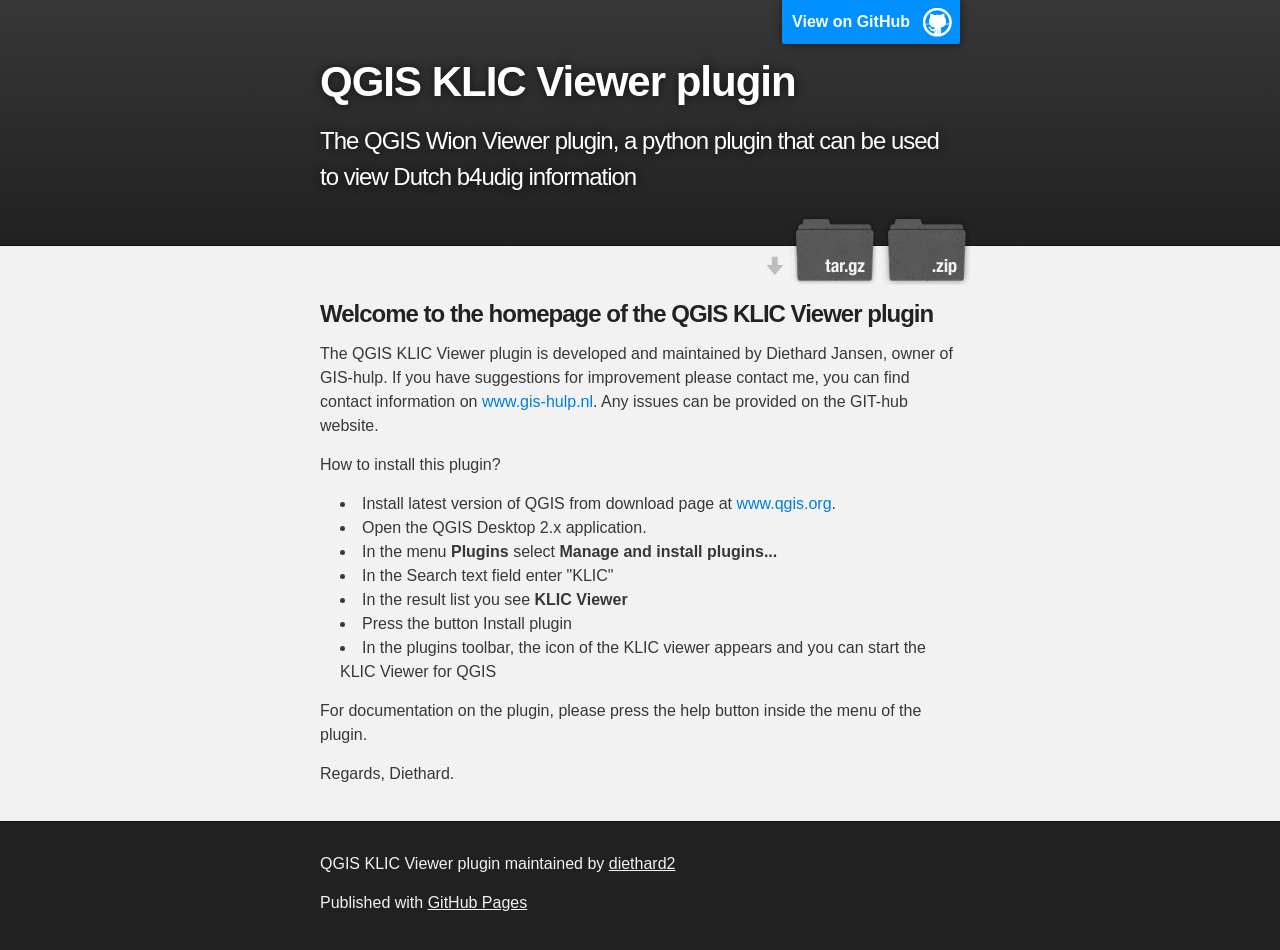
==== commit 1c49fd19: "Create gh-pages branch via GitHub" ====
--- a/index.html
+++ b/index.html
@@ -1,294 +1,73 @@
+<!DOCTYPE html>
 <html>
-<head>
-<title>KLIC Viewer</title>
-<LINK HREF="style.css" REL="stylesheet" TYPE="text/css"
-</head>
-<body>
-<H1><img src="images/b4udig48.png">KLIC Viewer</H1>
-<p>De <b>KLIC Viewer</b> is ontwikkeld om snel het resultaat
-van een KLIC melding te kunnen bekijken en begrijpen.</p>
 
-<p>Het is een goed alternatief voor de gratis KLIC viewer die wordt
-aangeboden door het Kadaster, via 
-<a href="http://www.kadaster.nl/klicviewer">http://www.kadaster.nl/klicviewer</a>.</p>
+  <head>
+    <meta charset='utf-8'>
+    <meta http-equiv="X-UA-Compatible" content="chrome=1">
+    <meta name="description" content="QGIS KLIC Viewer plugin : The QGIS Wion Viewer plugin, a python plugin that can be used to view Dutch b4udig information">
 
-<p>Doordat deze viewer onderdeel is van een echt GIS systeem, kun je
-binnen deze Viewer ook afstanden opmeten en ontwerptekeningen als laag
-toevoegen, meerdere KLIC berichten inlezen enzovoorts.</p>
+    <link rel="stylesheet" type="text/css" media="screen" href="stylesheets/stylesheet.css">
 
-In <a href="#using">Gebruik</a> wordt het gebruik van de KLIC
-Viewer verder uitgelegd.<BR>
-In <a href="#aboutWion">Over WION</a>
-wordt in het kort uitgelegd over hoe de leidingen in Nederland door
-de wet WION worden beschermd en welke rol deze viewer daarin speelt.<BR>
-In <a href="#aboutLicense">Over Licentie</a> worden de licentie en
-gebruiksvoorwaarden uitgelegd.<br>
-In <a href="#aboutIcon.html">Over Icoon</a> wordt de achterliggende gedachte
-van het icoon uitgelegd.</p>
+    <title>QGIS KLIC Viewer plugin</title>
+  </head>
 
-<a name="using">
-<H1>Gebruik</H1>
-</a>
-<p>Eerst zal men moeten beschikken over een KLIC bericht. Het resultaat van
-een melding gedaan in het kader van de wet WION noemen we in het vervolg een
-KLIC bericht.
-Zie ook <a href="#aboutWion">Over WION</a> hoe je deze kunt verkrijgen.
-Wanneer je het KLIC bericht ontvangen hebt, zal het eerst een
-ingepakt zip-archief zijn.</p>
+  <body>
 
-<p>De KLIC Viewer heeft drie tabbladen, <B>Berichten</B>, 
-<B>Thema's</B> en <B>Opties</B>. 
-Na het opstarten opent deze altijd eerst het tabblad <B>Berichten</B> 
-want eerst dient een KLIC bericht te worden ingelezen.</p>
+    <!-- HEADER -->
+    <div id="header_wrap" class="outer">
+        <header class="inner">
+          <a id="forkme_banner" href="https://github.com/diethard2/b4udignl">View on GitHub</a>
 
-<p>Gebruik de knop <B>[Open Folder...]</B> wanneer u een al uitgepakt
-KLIC bericht heeft. U kunt ook de Alt-toets gevolgd door de O-toets 
-gebruiken. Zo'n combinatie zal hierna worden afgekort tot Alt-O.<BR> 
-U kunt hiermee de folder selecteren die het KLIC bericht bevat. 
-Wanneer u in het tabblad <B>Opties</B> al de standaard folder heeft 
-ingesteld waar KLIC berichten normaal gesproken gevonden worden, dan 
-is deze snel gevonden.<BR>  
-Na selectie en op [OK] te hebben gedrukt gebeurt het volgende:
+          <h1 id="project_title">QGIS KLIC Viewer plugin</h1>
+          <h2 id="project_tagline">The QGIS Wion Viewer plugin, a python plugin that can be used to view Dutch b4udig information</h2>
+
+            <section id="downloads">
+              <a class="zip_download_link" href="https://github.com/diethard2/b4udignl/zipball/master">Download this project as a .zip file</a>
+              <a class="tar_download_link" href="https://github.com/diethard2/b4udignl/tarball/master">Download this project as a tar.gz file</a>
+            </section>
+        </header>
+    </div>
+
+    <!-- MAIN CONTENT -->
+    <div id="main_content_wrap" class="outer">
+      <section id="main_content" class="inner">
+        <h3>
+<a name="welcome-to-the-homepage-of-the-qgis-klic-viewer-plugin" class="anchor" href="#welcome-to-the-homepage-of-the-qgis-klic-viewer-plugin"><span class="octicon octicon-link"></span></a>Welcome to the homepage of the QGIS KLIC Viewer plugin</h3>
+
+<p>The QGIS KLIC Viewer plugin is developed and maintained by Diethard Jansen, owner of GIS-hulp.
+If you have suggestions for improvement please contact me, you can find contact information on <a href="www.gis-hulp.nl">www.gis-hulp.nl</a>.
+Any issues can be provided on the GIT-hub website.</p>
+
+<p>How to install this plugin?</p>
+
 <ul>
-<li>Het xml bestand met informatie over de klic melding wordt gelezen</li>
-<li>Er worden naast alle kaartjes van het KLIC bericht zogenaamde world-files
-geplaatst. Daardoor kunnen deze plaatjes gemaakt in PNG formaat die ligging,
-annotatie, maatvoering en onderliggende topo bevatten worden ingelezen in QGIS
-en krijgen deze het Nederlandse Coordinaten Systeem.</li>
-<li>De legendagroepen Annotatie, Maatvoering, Ligging en Topo worden aangemaakt.
-(niet in QGIS1.6.0)</li>
-<li>De PNG files worden vervolgens in de goede volgorde geopend in QGIS, 
-geplaatst in de juiste legenda Groep en zichtbaar in de kaart.</li>
-<li>Het meldnummer van het KLIC bericht wordt toegevoegd aan de lijst van
-geladen berichten.</li>
-<li>De PDF files, waarin begeleidende brieven, detailtekeningen en
-huisaansluitingen in staan, worden gefilterd op soort in de lijst met bijlagen
-geplaatst.</li> 
-<li>In het tabblad <B>Thema's</B> wordt zichtbaar welke thema's er aanwezig
-zijn, deze staan ook aan.
+<li>Install latest version of QGIS from download page at <a href="www.qgis.org">www.qgis.org</a>.</li>
+<li>Open the QGIS Desktop 2.x application.</li>
+<li>In the menu <strong>Plugins</strong> select <strong>Manage and install plugins...</strong>
+</li>
+<li>In the Search text field enter "KLIC"</li>
+<li>In the result list you see <strong>KLIC Viewer</strong><br>
+</li>
+<li>Press the button Install plugin</li>
+<li>In the plugins toolbar, the icon of the KLIC viewer appears and you can start the KLIC Viewer for QGIS </li>
 </ul>
-Het laden van een KLIC bericht die veel informatie bevat kan even duren.
-</p>
- 
-<p>U kunt het zip bestand eerst zelf uitpakken, maar u kunt ook de knop
-<B>[Open Zip-bestand...]</B> gebruiken, of Alt-Z, de Alt-toets gevolgd door de
-Z-toets.<BR>
-Via deze functie kunt u het Zip-bestand selecteren die het ingepakte
-KLIC bericht bevat. Na selectie pakt deze eerst het KLIC bericht uit en
-laad het vervolgens in QGIS.
-U hoeft per bericht deze functie slechts 1-maal te gebruiken, gebruik daarna
-de functie <B>[Open Folder...]</B> dan wordt het KLIC bericht sneller geladen.
-</p> 
-<p>Wanneer de lijst met PDF Bijlagen gevuld is kunnen deze geselecteerd en
-geopend worden met de knop <B>[Open bijlage(n)]</B>. Wanneer de lijst met
-PDF bijlagen geselecteerd is, kun je door de Ctrl-toets samen met de A-toets
-tegelijk in te drukken, ineens alle bijlagen selecteren en vervolgens openen
-met de knop <B>[Open bijlage(n)]</B> of Alt-B.<BR>
-Daarnaast kunt u ook een bijlage direkt openen door in 
-de lijst van bijlages op een bijlage te dubbelklikken.
-</p>
-<p>U kunt meerdere KLIC berichten inlezen. In de lijst van geladen KLIC 
-berichten kiest u vervolgens het bericht waarmee u wilt gaan werken. Na 
-selectie zal onmiddelijk ook de lijst van bijlagen behorende bij dat bericht 
-worden aangepast en de lijst met thema's in het tabblad <B>Thema's</B>.
-Met de knop <B>[Ga Naar]</B> of Alt-G, verplaatst u
-de kaart binnen QGIS naar de grens van het gebied van het KLIC bericht.<BR>
-Met de knop <B>[Beste Schaal]</B> of Alt-C krijgt u het bericht in de meest 
-perfect mogelijke weergave te zien.
-Met de knop <B>[Sluit Bericht]</B> sluit u het bericht en de kaartlagen 
-zullen eveneens worden verwijderd uit QGIS.</p>
-<p>Met de knop <B>[Opslaan in project]</B> worden alle gegevens in de plugin
-opgeslagen in het huidige project. Eerst moet er wel al een opgeslagen Quantum
-GIS project bestaan. Dit doet u door in het menu <B>Bestand</B> de optie
-<B>Project opslaan</B> te kiezen. Wanneer u vervolgens een project opent dan
-zal ook de informatie in de wion viewer plugin weer zichtbaar en bruikbaar zijn.
-</p>
 
-<p>Met de knop <B>[Afsluiten]</B> wordt de KLIC Viewer gesloten, 
-maar wanneer de KLIC Viewer weer wordt geopend dan is de inhoud 
-bewaard gebleven, m.a.w. alle instellingen worden vastgehouden.</p>
+<p>For documentation on the plugin, please press the help button inside the menu of the plugin.</p>
 
-<p>Na het laden zijn standaard alle lagen zichtbaar, je kunt lagen onzichtbaar 
-maken door het aankruisvakje voor de kaartlaag te deselecteren. Het kruisje 
-verdwijnt en de geselecteerde laag is niet langer zichtbaar.  
-Dit kun je ook voor meerdere kaartlagen ineens doen door het aankruisjevakje 
-van een legendagroep (voor 1.6.0 alleen via Thema's).</p>
-<p>Het is ook mogelijk om per thema kaartlagen aan of uit te zetten via het 
-tabblad <B>Thema's</B>.</p>
- 
-<p>De eerste twee letters van een laag geven aan wat voor kaartlaag dit betreft.
-<ul>
-<li><B>AN_</B> staat voor annotatie, deze lagen bevatten o.a. de bijschriften 
-voor leidingen.</li>
-<li><B>MV_</B> staat voor maatvoering, de maten waarmee de afstanden leidingen 
-ten opzichte van gebouwen etc. zijn ingemeten.</li>
-<li><B>LG_</B>staat voor ligging, deze lagen bevatten de ligging van kabels 
-en leidingen.</li>
-<li><B>GB_</B>staat voor GBKN, dit is de topologische ondergrond die het 
-Kadaster onder alle leidingen plaatst.</li>
-<li><B>PT_</B>Plan Topo en <B>ET_</B> Eigen Topo zijn aanvullingen op de 
-topologische ondergrond die door de Netbeheerder mee worden gestuurd.</li> 
-</ul>
-</p>
+<p>Regards,
+Diethard.</p>
+      </section>
+    </div>
 
-<P>Het tabblad <B>Thema's</B> laat zien welke thema's een KLIC bericht  
-Bevat. 
-Het is tevens een legenda van de kaart, want je kunt nu zien welke kleuren gebruikt 
-worden voor welk thema. 
-Zo zie je dat blauwe lijnen gebruikt worden om de ligging van leidingen van het 
-Thema <u>Water</u> te laten zien en groene voor de ligging van kabels van 
-het thema <u>Data</u>.<BR> 
-Alleen actieve thema's kun je aan en uit zetten middels het aankruisvakje. Niet  
-alleen de ligging, maar ook de bijbehorende labels (=annotatie) en maatvoering 
-wordt uitgezet.</p>
-<p>Met de knop <B>[Ververs]</B> Alt-V kun je de status van de aankruisvakje 
-geforceerd bijwerken t.o.v. de zichtbare kaartlagen. Na wijzigingen vanuit de 
-KLIC Viewer is de inhoud van Themes altijd goed, maar indien er in het 
-Lagen panel van Quantum GIS de zichtbaarheid wordt gewijzigd worden die 
-wijzigingen niet automatisch overgenomen in het tabblad <B>Thema</B>. 
-Je kunt vanuit dit tabblad ook de legendagroepen annotatie, maatvoering, locatie
-en topo ineens aan of uitzetten.
-<P>Een aankruisvakje van een thema en een legendagroep heeft drie 
-mogelijke statussen t.a.v. de kaartlagen die ertoe behoren.
-<ol>
-<li>Leeg vierkant, alle lagen zijn niet zichtbaar.</li>
-<li>Vierkant met een grijs kruis/liggend streepje, sommige lagen zijn zichtbaar.</li>
-<li>Vierkant met Zwart kruis, alle lagen zijn zichtbaar.</li>
-</ol></p>
-<H2>Vraag en antwoord</H2>
-<P>Vraag: Waarom is de lijst met bijlagen leeg wanneer ik na het opslaan 
-van het project, deze weer opnieuw open?<BR>
-Antwoord: U had de functie <B>[Opslaan in project]</B> moeten gebruiken.
-Daarmee word de lijst met bijlagen wel opgeslagen in een project.</P>
-<P>Vraag: Kun je meerdere KLIC berichten inlezen?<BR>
-Antwoord: Ja dat kan, alleen hou er dan rekening dat je daarna de volgorde van 
-tekenlagen nog moet verplaatsen wanneer twee KLIC berichten elkaar overlappen. 
-De meegeleverde onderliggende topo (Lagen die beginnen met GB_ zijn namelijk 
-niet transparant!</P>
-<P>Vraag: Waarom zijn er in 1.6.0 geen legendagroepen meer in mijn lagen panel?<BR>
-Antwoord: in QGIS 1.6.0 bleek een fout te zitten waardoor de legendagroepen niet
-meer gebruikt kunnen worden. Ik verwacht dat dit probleem is opgelost in 
-versie 1.7.0.</P>
-<P>Vraag: Hoe kan ik een Autocad ontwerp tekening bijladen?<BR>
-Antwoord: sinds QGIS 1.6.0 wordt GDAL 1.7.0 gebruikt waarmee ook het rechtsstreeks
-inlezen van DXF autocad bestand wordt ondersteund.
-</P>
+    <!-- FOOTER  -->
+    <div id="footer_wrap" class="outer">
+      <footer class="inner">
+        <p class="copyright">QGIS KLIC Viewer plugin maintained by <a href="https://github.com/diethard2">diethard2</a></p>
+        <p>Published with <a href="http://pages.github.com">GitHub Pages</a></p>
+      </footer>
+    </div>
 
-<H2>Foutmeldingen</h2>
-<p>Wanneer er een folder wordt geselecteerd die geen geldig KLIC bericht bevat,
-krijg je de volgende foutmelding:<BR>
-&nbsp;&nbsp;&nbsp;<i>Geselecteerde folder bevat geen goed<BR>
-&nbsp;&nbsp;&nbsp;KLIC bericht of kan niet worden geopend</i><BR>
-Vaak blijkt er nog een folder onder de geselecteerde folder te zitten 
-die wel het KLIC bericht bevat. 
-</p>
+    
 
-<a name="aboutWion">
-<H1>Over Wion</H1>
-</a>
-<H2>Algemeen</H2>
-In Nederland mag er alleen mechanisch gegraven worden wanneer er voldaan
-wordt aan de wet WION. Doelstelling van deze wet is om graafschade aan
-ondergrondse netwerken tot een minimum te beperken. Dit gebeurd door diegene
-die mechanisch graven, in het vervolg grondroerder genoemd, beter inzicht te
-geven over het voorkomen van kabels en leidingen in de ondergrond.
-Grondroerders moeten informatie opvragen bij de netbeheerders (beheerders van
-de kabels en leidingen in de ondergrond) die verplicht zijn om deze te
-verstrekken.
-
-<H2>Geschiedenis</H2>
-<p>Netbeheerders proberen al lange tijd hun kabels/leidingen te beschermen
-door diegene die gaan graven te voorzien van informatie. Enkele netbeheerders
-besloten een centraal aanmeldingspunt in te richten waar gravers gratis een
-melding konden doen. Deze stichting zonder winstdoelmerk heette het KLIC (Kabel
-en Leidingen Informatie Centrum).<BR>
-Grondroerders melden bij het KLIC waar zij wilden gaan graven en het KLIC
-stuurde gegevens door naar alle netbeheerders met belang, netbeheerders die
-misschien leidingen en/of kabels in het gebied hebben liggen. De netbeheerder
-stuurden vervolgens informatie op over de plek waar gegraven werd terug naar de
-grondroerder.<BR>
-Het KLIC was succesvol en men was ervan overtuigd geraakt dat hier echt
-graafschade mee voorkomen werd.</p>
-
-<p>Grondroerders ontvingen echter zoveel informatie dat het lastig was om
-om die gegevens goed te combineren. Verzekeraars keerden bij schade niet meer
-(zo snel) uit wanneer de grondroerder vooraf geen KLIC-melding had gedaan.
-Soms werd het doen van een KLIC-melding alleen nog maar gedaan om
-verzekerd te zijn bij graafschade en werd de informatie niet meer vooraf
-grondig bestudeert doordat dit te veel tijd in beslag zou nemen.
-</p>
-
-<H2>De wet WION</H2>
-<p>Sinds 1 oktober 2009 is de wet WION in werking getreden. Deze verplicht de
-grondroerder tot het doen van een graafmelding centraal bij het Kadaster.
-De melding is niet gratis meer, per melding wordt er een bedrag van 24 euro in
-rekening gebracht (peildatum juli 2010).
-Het Kadaster verzameld van verschillende Netbeheerders de netwerkgegevens en
-levert deze terug aan de grondroerder. De OPTA is de toezichthouder en deze
-controleert of grondroerders bij mechanische graafwerkzaamheden wel informatie
-aanvragen en of netbeheerders voldoen aan de verplichting om op tijd de juiste
-gegevens te verstrekken. De gehanteerde boetes bedragen tienduizenden euro's.</p>
-
-<H2>3 soorten meldingen</H2>
-<p>Er kunnen drie soorten meldingen gedaan worden, elk voor een speciaal doeleinde.
-    <ol>
-    <li>Graafmelding: Drie dagen voordat er mechanisch gegraven gaat worden
-    moet deze gedaan worden. Een graafmelding is 21 dagen geldig.</li>
-    <li>Calamiteitenmelding: Er is sprake van een leiding-/kabelbreuk! Een
-    calamiteitmelding wordt gedaan om zo spoedig mogelijk informatie te
-    krijgen zodat de grondroerder weet welke andere leidingen er ook liggen,
-    zodat daar rekening mee kan worden gehouden tijdens de reparatie.</li>
-    <li>Orientatiemelding: Voor verschillende doeleinden kan er een
-    orientatiemelding worden gedaan. Vaak ter voorbereiding van
-    graafwerkzaamheden. Een orientatiemelding kan niet gebruikt worden om
-    daadwerkelijk te gaan graven!</li>
-    </ol>
-</P>
-<H2>Het doen van een melding</H2>
-<p>Zowel particulieren als bedrijven kunnen een graafmelding doen.
-Geregistreerde bedrijven kunnen dit doen via de webservice KLIC-online van het Kadaster. 
-Bij deze dienst kun je op een interactieve kaart aangeven over welk gebied men 
-informatie wenst te ontvangen. Na het doen van een graafmelding ontvangt de aanvrager 
-binnen een dag een email met daarin een link naar de informatie die gedownload 
-dient te worden.
-Download eerst de gegevens, die in een zip-archief zijn opgeslagen, en pak het zip-archief 
-vervolgens uit naar een folder. U heeft slechts 5 pogingen om de gegevens op te halen!
-Gebruik de KLIC Viewer om het resultaat te bekijken.</p>
-
-<p>Voor het testen van de KLIC Viewer kan een testmelding gedownload worden van 
-<a href="http://www.kadaster.nl/web/artikel/download/KLIC-proefbestand-Klicviewer-1.htm">http://www.kadaster.nl/klicviewer</a> </p>
-
-<a name="aboutLicense">
-<H1>Licentie en gebruiksvoorwaarden</H1>
-</a>
-Copyright: (C) 2011 Diethard Jansen<BR>
-Versie: 1.4.0
-email: Diethard.Jansen at gmail.com<BR>
-
-<p>De <b>KLIC Viewer</b> python plugin is gratis software;
-U mag het verspreiden en aanpassen volgens de voorwaarden zoals vastgelegd
-in de General Public License die gepubliseerd is door de Free Software
-Foundation; Versie 2 of een latere versie is van toepassing.</p>
-<p>Gebruik van deze software is geheel voor eigen risico.<BR>
-De software is echter zorgvuldig gemaakt en ik verwacht dat
-u er wel veel plezier aan zult beleven.</p>
-
-<a name="aboutIcon">
-<H1>Over het Icoon</H1>
-</a>
-<p>Hieronder ziet u een grotere versie van het gebruikte icoontje van
-de KLIC Viewer</p> 
-<p>&nbsp;&nbsp;&nbsp;&nbsp;&nbsp;&nbsp;<img src="images/b4udig128.png"></p>
-<p>Op de achtergrond is de Nederlandse driekleur te zien. Het betreft dan
-ook een Viewer die vooralsnog alleen voor Nederlandse graafmeldingen
-gebruikt kan worden.<br>
-Nederland loopt internationaal voorop met de uitwisseling van informatie
-over ondergrondse netwerken.</p>
-<p>Op de voorgrond zien we een bak van een hijskraan, deze staat symbool voor 
-mechanisch graven.</p>
-<p>Voordat er gegraven mag worden, moet de graver eerst inzicht hebben  
-waar de leidingen en kabels zich bevinden. Voor meer informatie over de wet WION zie ook
-<a href="#aboutWion">Over WION</a>.</p>
-
-</body>
+  </body>
 </html>
--- a/stylesheets/stylesheet.css
+++ b/stylesheets/stylesheet.css
@@ -0,0 +1,423 @@
+/*******************************************************************************
+Slate Theme for GitHub Pages
+by Jason Costello, @jsncostello
+*******************************************************************************/
+
+@import url(pygment_trac.css);
+
+/*******************************************************************************
+MeyerWeb Reset
+*******************************************************************************/
+
+html, body, div, span, applet, object, iframe,
+h1, h2, h3, h4, h5, h6, p, blockquote, pre,
+a, abbr, acronym, address, big, cite, code,
+del, dfn, em, img, ins, kbd, q, s, samp,
+small, strike, strong, sub, sup, tt, var,
+b, u, i, center,
+dl, dt, dd, ol, ul, li,
+fieldset, form, label, legend,
+table, caption, tbody, tfoot, thead, tr, th, td,
+article, aside, canvas, details, embed,
+figure, figcaption, footer, header, hgroup,
+menu, nav, output, ruby, section, summary,
+time, mark, audio, video {
+  margin: 0;
+  padding: 0;
+  border: 0;
+  font: inherit;
+  vertical-align: baseline;
+}
+
+/* HTML5 display-role reset for older browsers */
+article, aside, details, figcaption, figure,
+footer, header, hgroup, menu, nav, section {
+  display: block;
+}
+
+ol, ul {
+  list-style: none;
+}
+
+table {
+  border-collapse: collapse;
+  border-spacing: 0;
+}
+
+/*******************************************************************************
+Theme Styles
+*******************************************************************************/
+
+body {
+  box-sizing: border-box;
+  color:#373737;
+  background: #212121;
+  font-size: 16px;
+  font-family: 'Myriad Pro', Calibri, Helvetica, Arial, sans-serif;
+  line-height: 1.5;
+  -webkit-font-smoothing: antialiased;
+}
+
+h1, h2, h3, h4, h5, h6 {
+  margin: 10px 0;
+  font-weight: 700;
+  color:#222222;
+  font-family: 'Lucida Grande', 'Calibri', Helvetica, Arial, sans-serif;
+  letter-spacing: -1px;
+}
+
+h1 {
+  font-size: 36px;
+  font-weight: 700;
+}
+
+h2 {
+  padding-bottom: 10px;
+  font-size: 32px;
+  background: url('../images/bg_hr.png') repeat-x bottom;
+}
+
+h3 {
+  font-size: 24px;
+}
+
+h4 {
+  font-size: 21px;
+}
+
+h5 {
+  font-size: 18px;
+}
+
+h6 {
+  font-size: 16px;
+}
+
+p {
+  margin: 10px 0 15px 0;
+}
+
+footer p {
+  color: #f2f2f2;
+}
+
+a {
+  text-decoration: none;
+  color: #007edf;
+  text-shadow: none;
+
+  transition: color 0.5s ease;
+  transition: text-shadow 0.5s ease;
+  -webkit-transition: color 0.5s ease;
+  -webkit-transition: text-shadow 0.5s ease;
+  -moz-transition: color 0.5s ease;
+  -moz-transition: text-shadow 0.5s ease;
+  -o-transition: color 0.5s ease;
+  -o-transition: text-shadow 0.5s ease;
+  -ms-transition: color 0.5s ease;
+  -ms-transition: text-shadow 0.5s ease;
+}
+
+a:hover, a:focus {text-decoration: underline;}
+
+footer a {
+  color: #F2F2F2;
+  text-decoration: underline;
+}
+
+em {
+  font-style: italic;
+}
+
+strong {
+  font-weight: bold;
+}
+
+img {
+  position: relative;
+  margin: 0 auto;
+  max-width: 739px;
+  padding: 5px;
+  margin: 10px 0 10px 0;
+  border: 1px solid #ebebeb;
+
+  box-shadow: 0 0 5px #ebebeb;
+  -webkit-box-shadow: 0 0 5px #ebebeb;
+  -moz-box-shadow: 0 0 5px #ebebeb;
+  -o-box-shadow: 0 0 5px #ebebeb;
+  -ms-box-shadow: 0 0 5px #ebebeb;
+}
+
+p img {
+  display: inline;
+  margin: 0;
+  padding: 0;
+  vertical-align: middle;
+  text-align: center;
+  border: none;
+}
+
+pre, code {
+  width: 100%;
+  color: #222;
+  background-color: #fff;
+
+  font-family: Monaco, "Bitstream Vera Sans Mono", "Lucida Console", Terminal, monospace;
+  font-size: 14px;
+
+  border-radius: 2px;
+  -moz-border-radius: 2px;
+  -webkit-border-radius: 2px;
+}
+
+pre {
+  width: 100%;
+  padding: 10px;
+  box-shadow: 0 0 10px rgba(0,0,0,.1);
+  overflow: auto;
+}
+
+code {
+  padding: 3px;
+  margin: 0 3px;
+  box-shadow: 0 0 10px rgba(0,0,0,.1);
+}
+
+pre code {
+  display: block;
+  box-shadow: none;
+}
+
+blockquote {
+  color: #666;
+  margin-bottom: 20px;
+  padding: 0 0 0 20px;
+  border-left: 3px solid #bbb;
+}
+
+
+ul, ol, dl {
+  margin-bottom: 15px
+}
+
+ul {
+  list-style: inside;
+  padding-left: 20px;
+}
+
+ol {
+  list-style: decimal inside;
+  padding-left: 20px;
+}
+
+dl dt {
+  font-weight: bold;
+}
+
+dl dd {
+  padding-left: 20px;
+  font-style: italic;
+}
+
+dl p {
+  padding-left: 20px;
+  font-style: italic;
+}
+
+hr {
+  height: 1px;
+  margin-bottom: 5px;
+  border: none;
+  background: url('../images/bg_hr.png') repeat-x center;
+}
+
+table {
+  border: 1px solid #373737;
+  margin-bottom: 20px;
+  text-align: left;
+ }
+
+th {
+  font-family: 'Lucida Grande', 'Helvetica Neue', Helvetica, Arial, sans-serif;
+  padding: 10px;
+  background: #373737;
+  color: #fff;
+ }
+
+td {
+  padding: 10px;
+  border: 1px solid #373737;
+ }
+
+form {
+  background: #f2f2f2;
+  padding: 20px;
+}
+
+/*******************************************************************************
+Full-Width Styles
+*******************************************************************************/
+
+.outer {
+  width: 100%;
+}
+
+.inner {
+  position: relative;
+  max-width: 640px;
+  padding: 20px 10px;
+  margin: 0 auto;
+}
+
+#forkme_banner {
+  display: block;
+  position: absolute;
+  top:0;
+  right: 10px;
+  z-index: 10;
+  padding: 10px 50px 10px 10px;
+  color: #fff;
+  background: url('../images/blacktocat.png') #0090ff no-repeat 95% 50%;
+  font-weight: 700;
+  box-shadow: 0 0 10px rgba(0,0,0,.5);
+  border-bottom-left-radius: 2px;
+  border-bottom-right-radius: 2px;
+}
+
+#header_wrap {
+  background: #212121;
+  background: -moz-linear-gradient(top, #373737, #212121);
+  background: -webkit-linear-gradient(top, #373737, #212121);
+  background: -ms-linear-gradient(top, #373737, #212121);
+  background: -o-linear-gradient(top, #373737, #212121);
+  background: linear-gradient(top, #373737, #212121);
+}
+
+#header_wrap .inner {
+  padding: 50px 10px 30px 10px;
+}
+
+#project_title {
+  margin: 0;
+  color: #fff;
+  font-size: 42px;
+  font-weight: 700;
+  text-shadow: #111 0px 0px 10px;
+}
+
+#project_tagline {
+  color: #fff;
+  font-size: 24px;
+  font-weight: 300;
+  background: none;
+  text-shadow: #111 0px 0px 10px;
+}
+
+#downloads {
+  position: absolute;
+  width: 210px;
+  z-index: 10;
+  bottom: -40px;
+  right: 0;
+  height: 70px;
+  background: url('../images/icon_download.png') no-repeat 0% 90%;
+}
+
+.zip_download_link {
+  display: block;
+  float: right;
+  width: 90px;
+  height:70px;
+  text-indent: -5000px;
+  overflow: hidden;
+  background: url(../images/sprite_download.png) no-repeat bottom left;
+}
+
+.tar_download_link {
+  display: block;
+  float: right;
+  width: 90px;
+  height:70px;
+  text-indent: -5000px;
+  overflow: hidden;
+  background: url(../images/sprite_download.png) no-repeat bottom right;
+  margin-left: 10px;
+}
+
+.zip_download_link:hover {
+  background: url(../images/sprite_download.png) no-repeat top left;
+}
+
+.tar_download_link:hover {
+  background: url(../images/sprite_download.png) no-repeat top right;
+}
+
+#main_content_wrap {
+  background: #f2f2f2;
+  border-top: 1px solid #111;
+  border-bottom: 1px solid #111;
+}
+
+#main_content {
+  padding-top: 40px;
+}
+
+#footer_wrap {
+  background: #212121;
+}
+
+
+
+/*******************************************************************************
+Small Device Styles
+*******************************************************************************/
+
+@media screen and (max-width: 480px) {
+  body {
+    font-size:14px;
+  }
+
+  #downloads {
+    display: none;
+  }
+
+  .inner {
+    min-width: 320px;
+    max-width: 480px;
+  }
+
+  #project_title {
+  font-size: 32px;
+  }
+
+  h1 {
+    font-size: 28px;
+  }
+
+  h2 {
+    font-size: 24px;
+  }
+
+  h3 {
+    font-size: 21px;
+  }
+
+  h4 {
+    font-size: 18px;
+  }
+
+  h5 {
+    font-size: 14px;
+  }
+
+  h6 {
+    font-size: 12px;
+  }
+
+  code, pre {
+    min-width: 320px;
+    max-width: 480px;
+    font-size: 11px;
+  }
+
+}
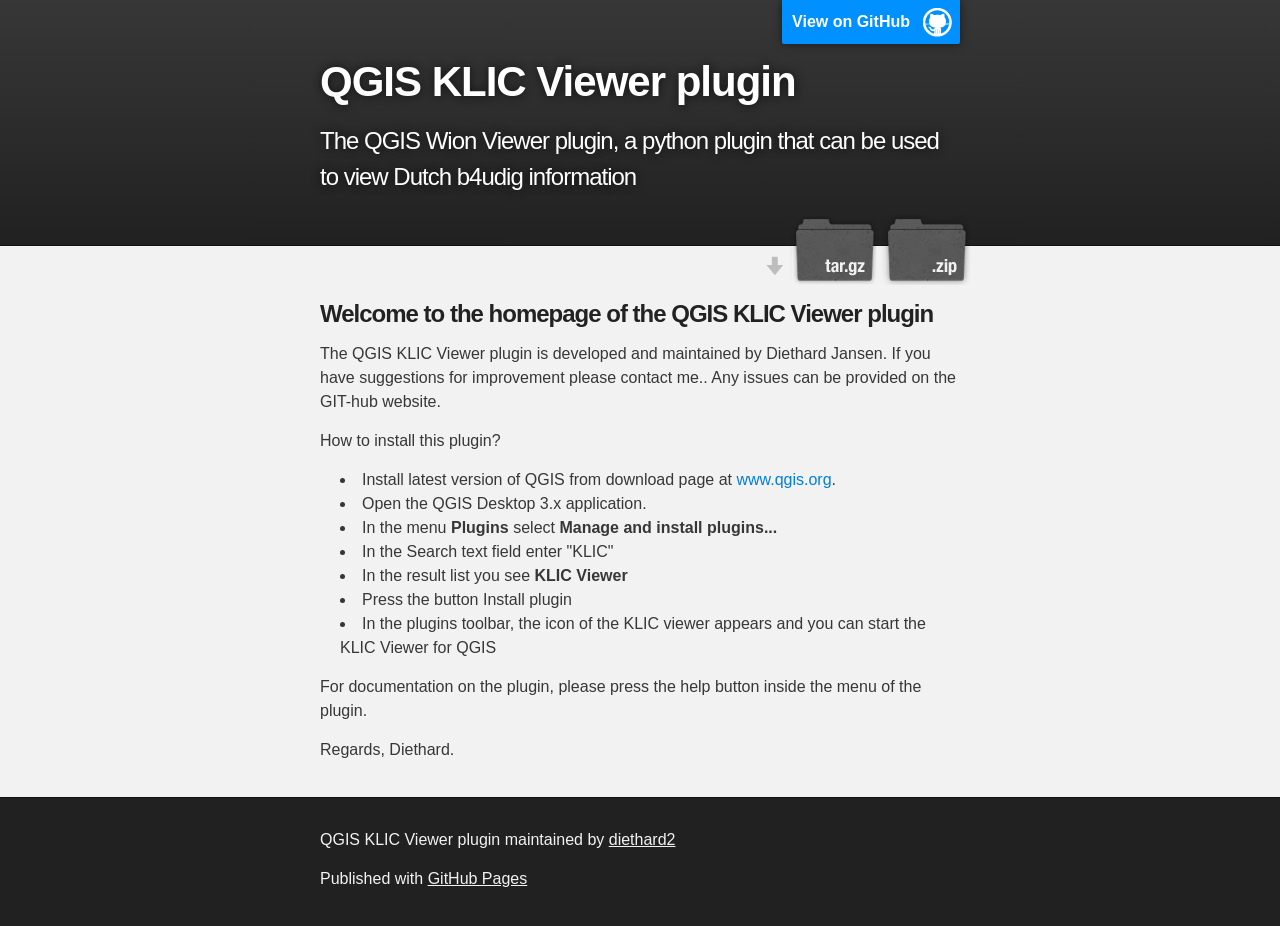
==== commit f9d16557: "Update index.html I stopped my little company GIS hulp years ago. Forgot it was mentioned here" ====
--- a/index.html
+++ b/index.html
@@ -34,15 +34,15 @@
         <h3>
 <a name="welcome-to-the-homepage-of-the-qgis-klic-viewer-plugin" class="anchor" href="#welcome-to-the-homepage-of-the-qgis-klic-viewer-plugin"><span class="octicon octicon-link"></span></a>Welcome to the homepage of the QGIS KLIC Viewer plugin</h3>
 
-<p>The QGIS KLIC Viewer plugin is developed and maintained by Diethard Jansen, owner of GIS-hulp.
-If you have suggestions for improvement please contact me, you can find contact information on <a href="www.gis-hulp.nl">www.gis-hulp.nl</a>.
+<p>The QGIS KLIC Viewer plugin is developed and maintained by Diethard Jansen.
+If you have suggestions for improvement please contact me.</a>.
 Any issues can be provided on the GIT-hub website.</p>
 
 <p>How to install this plugin?</p>
 
 <ul>
 <li>Install latest version of QGIS from download page at <a href="www.qgis.org">www.qgis.org</a>.</li>
-<li>Open the QGIS Desktop 2.x application.</li>
+<li>Open the QGIS Desktop 3.x application.</li>
 <li>In the menu <strong>Plugins</strong> select <strong>Manage and install plugins...</strong>
 </li>
 <li>In the Search text field enter "KLIC"</li>
